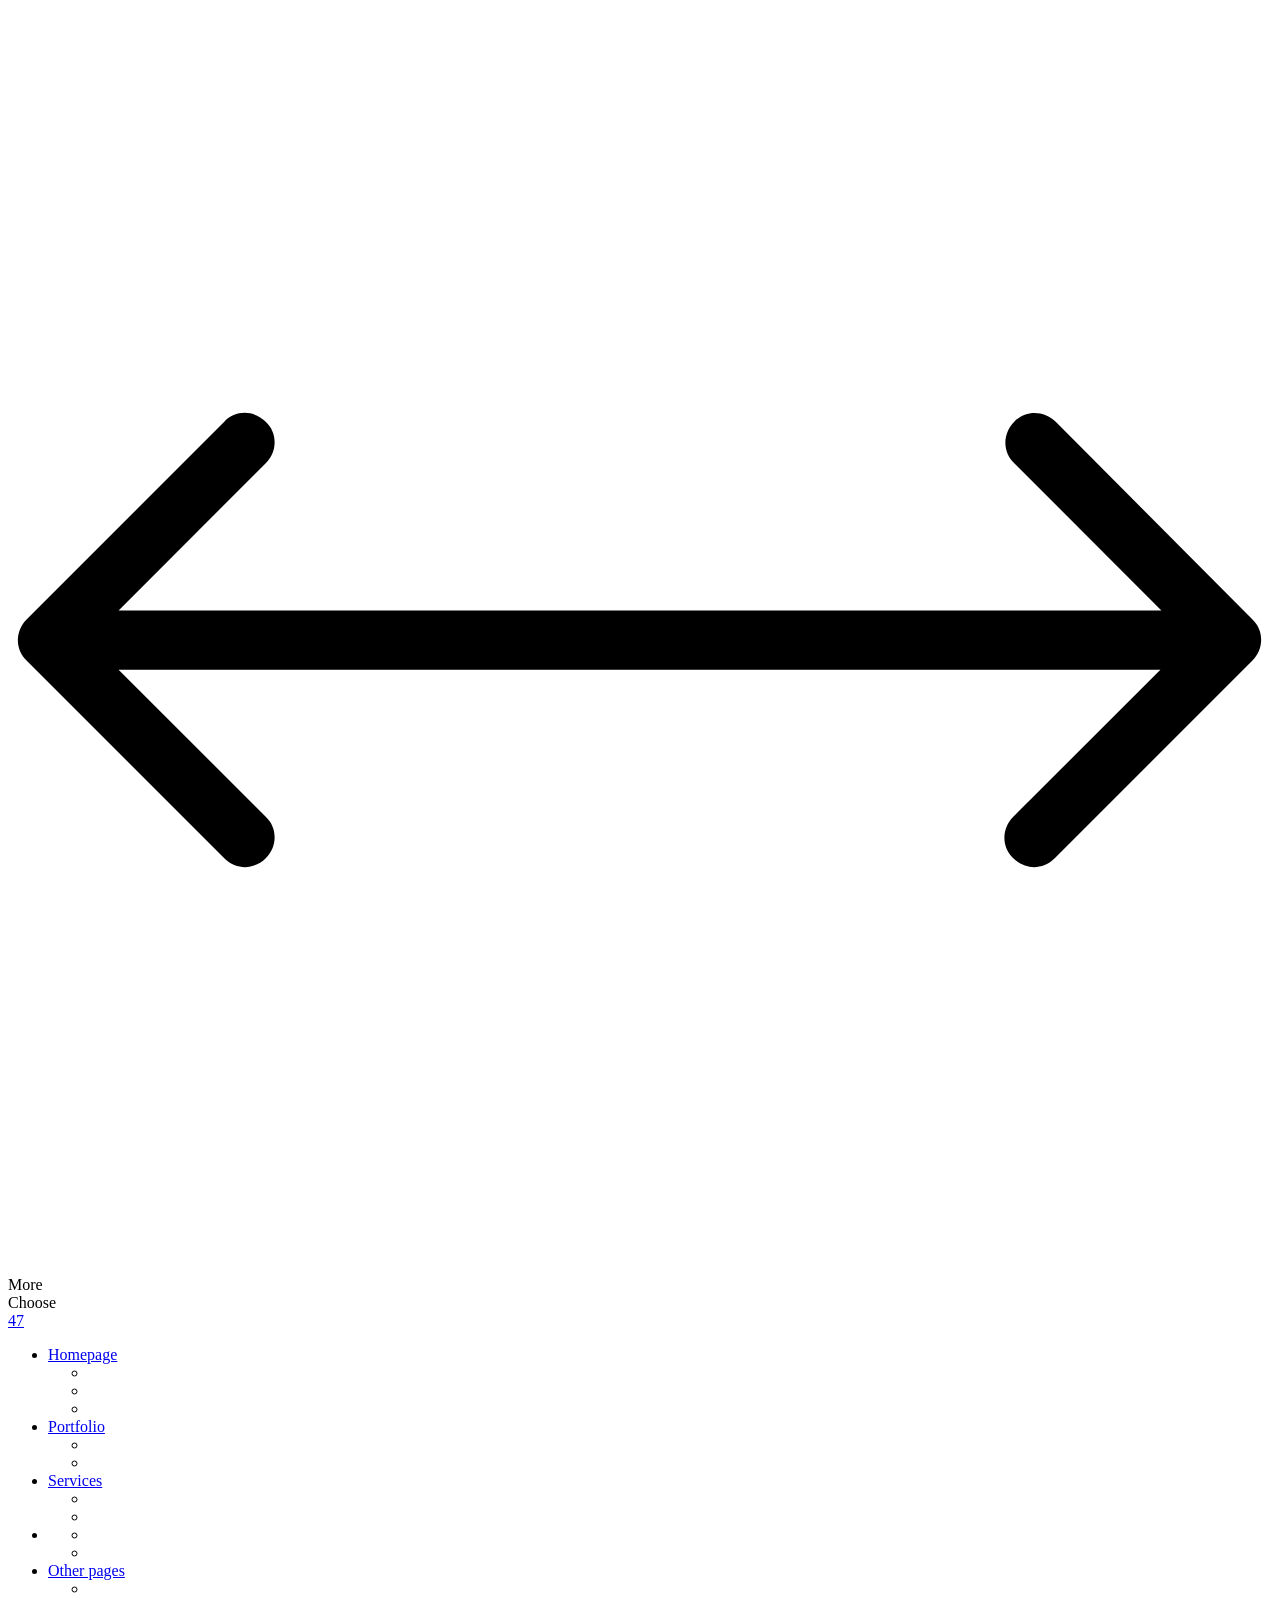
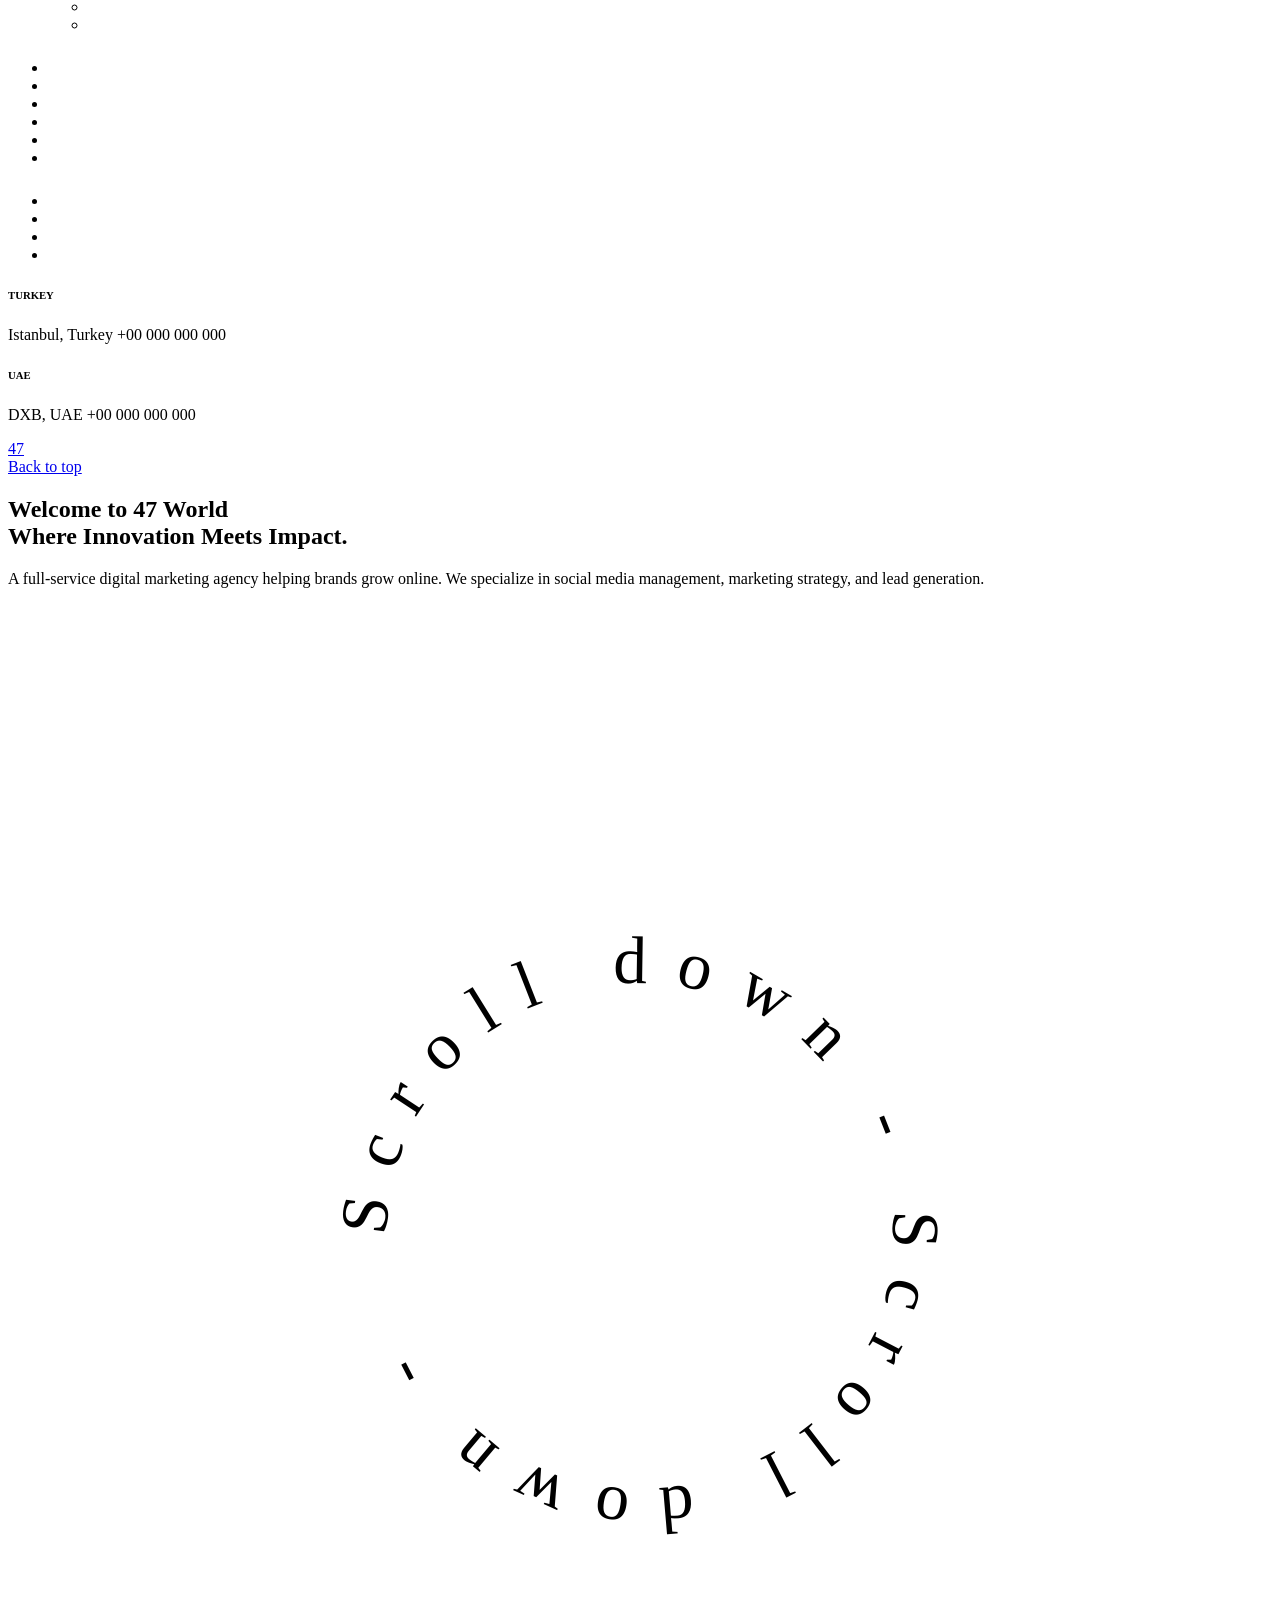
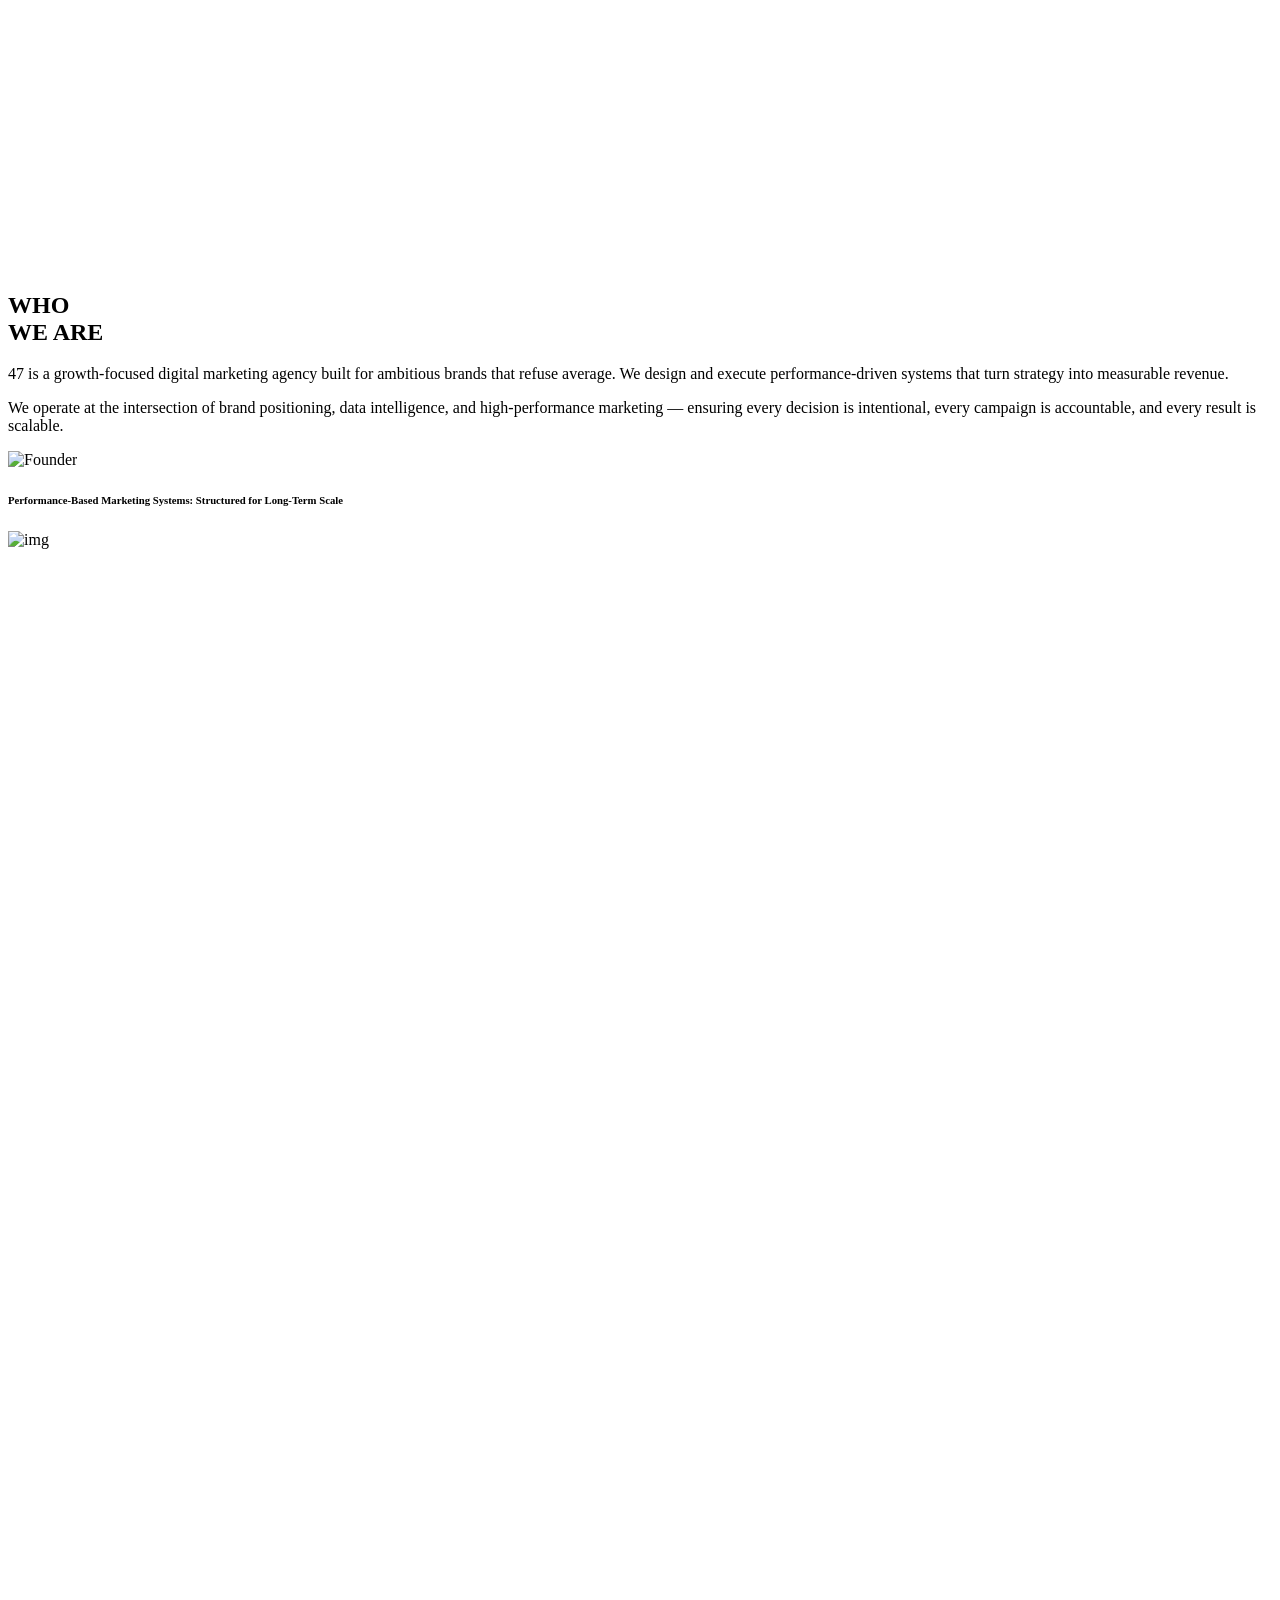
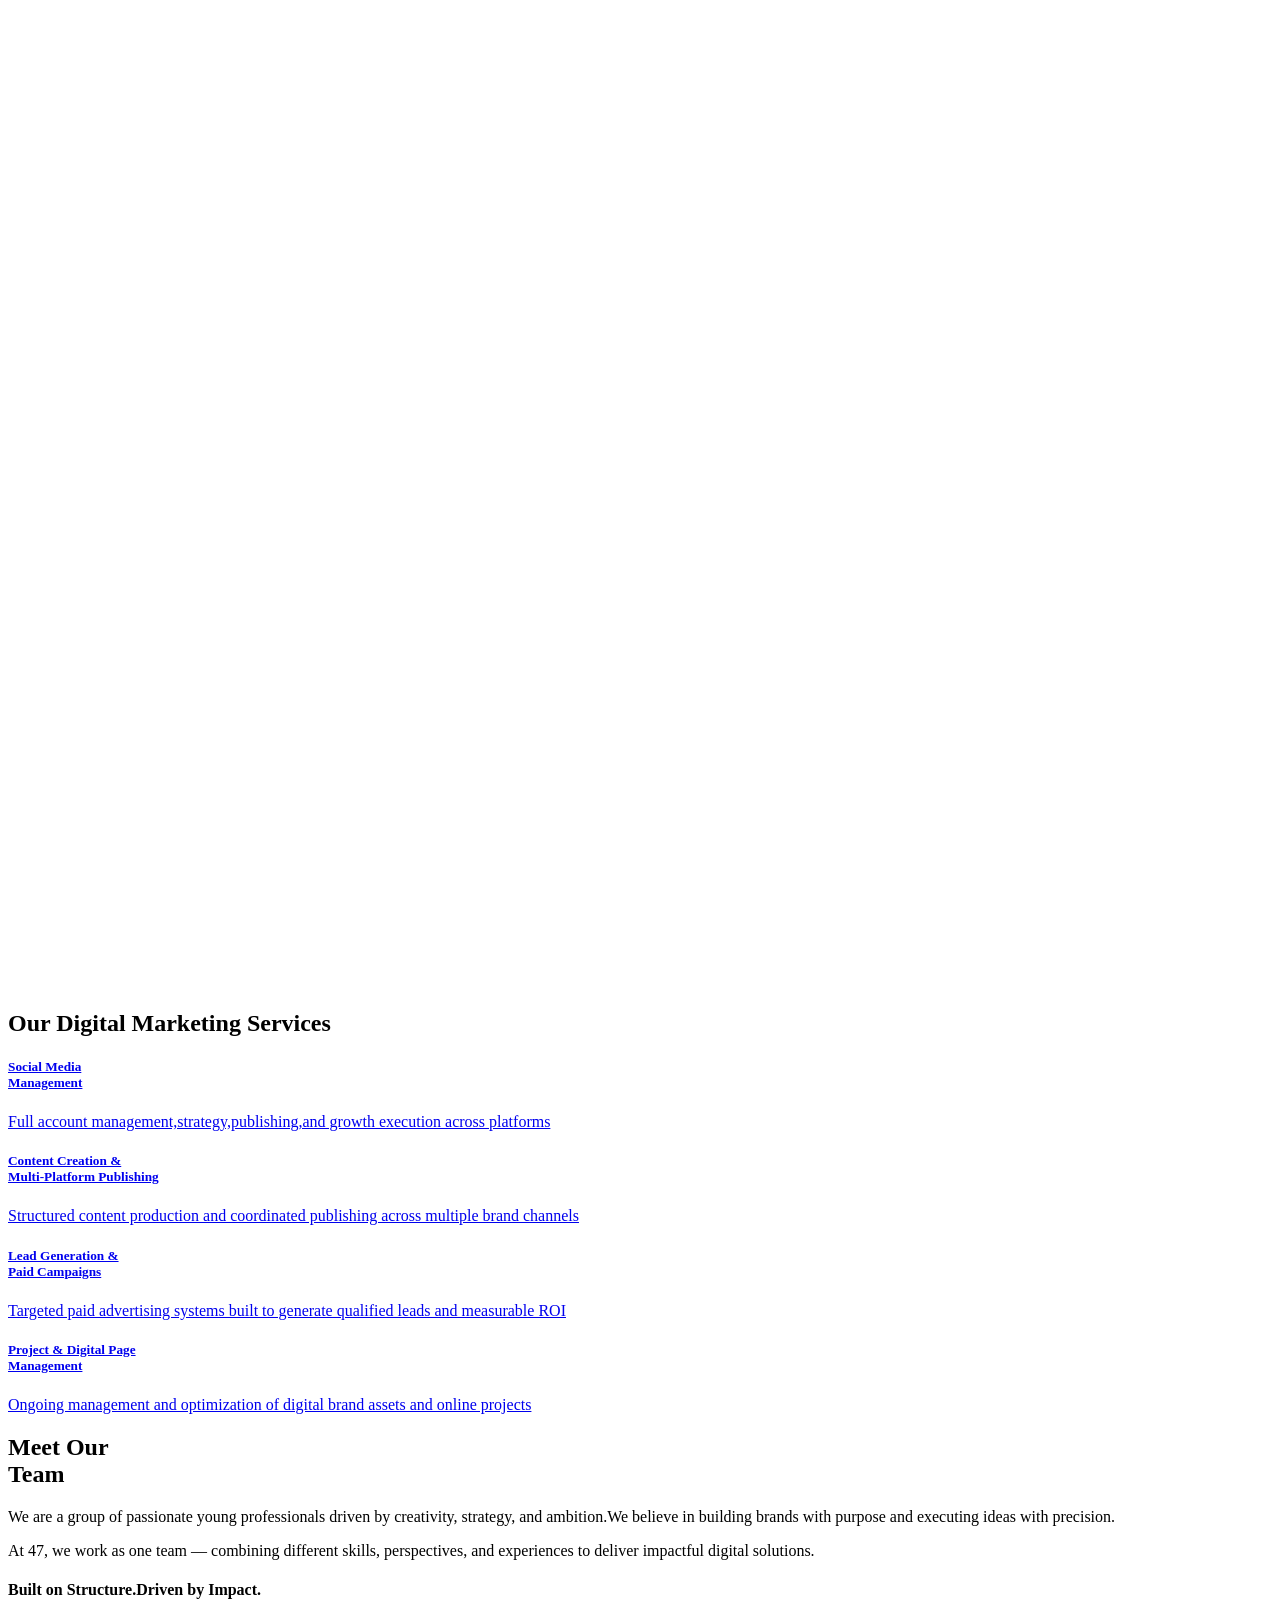
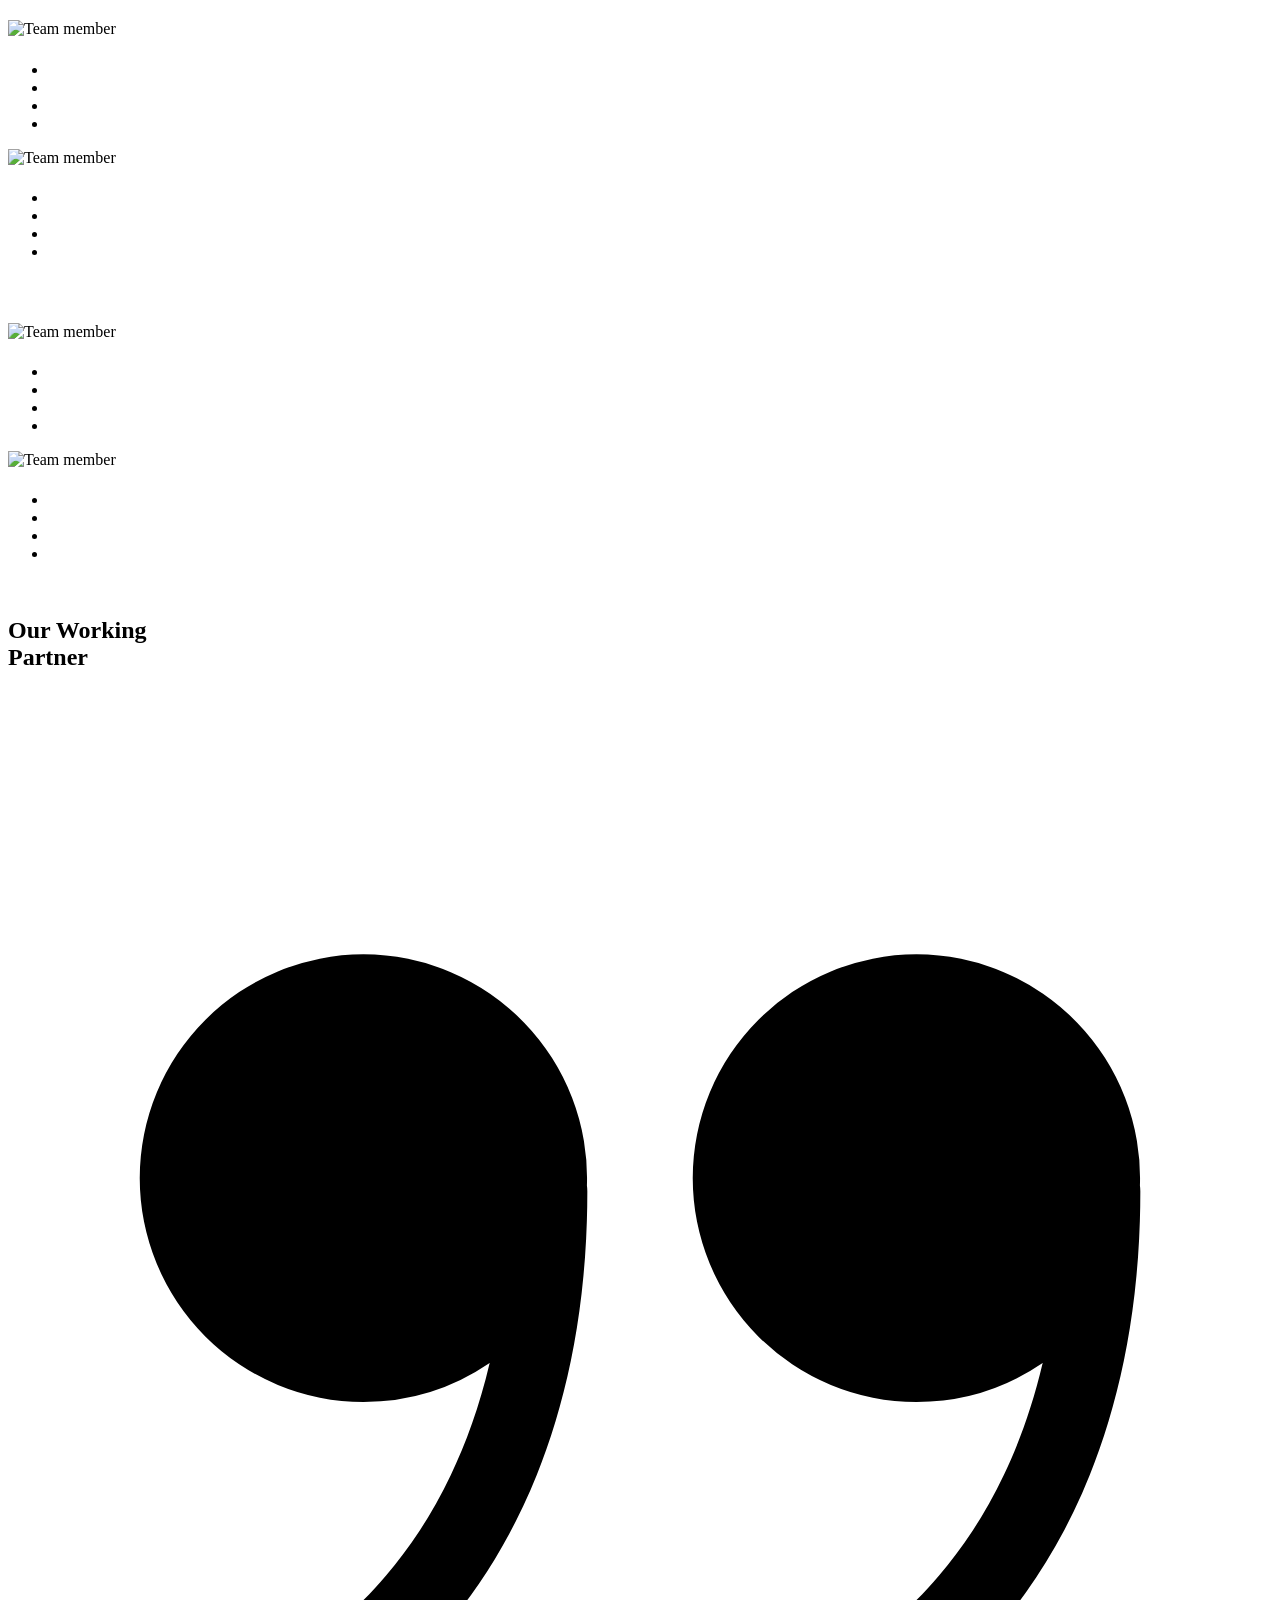
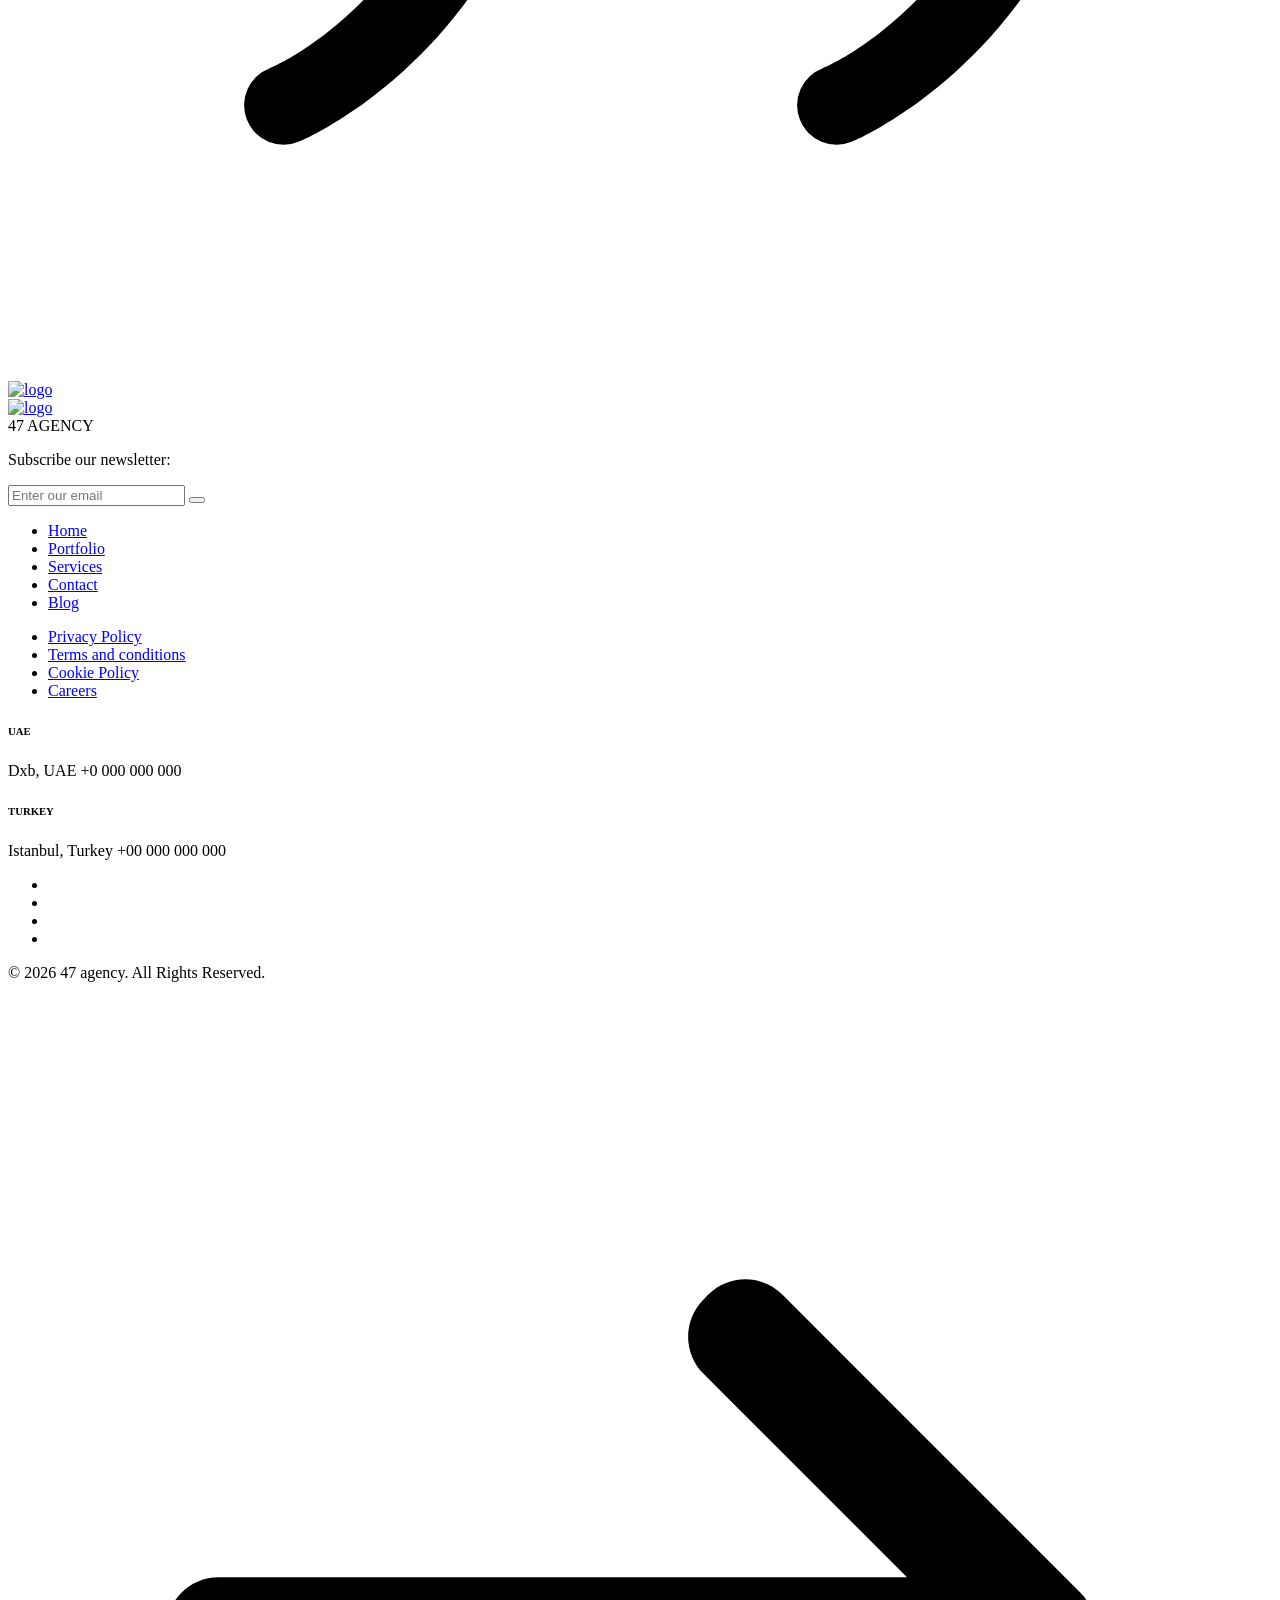
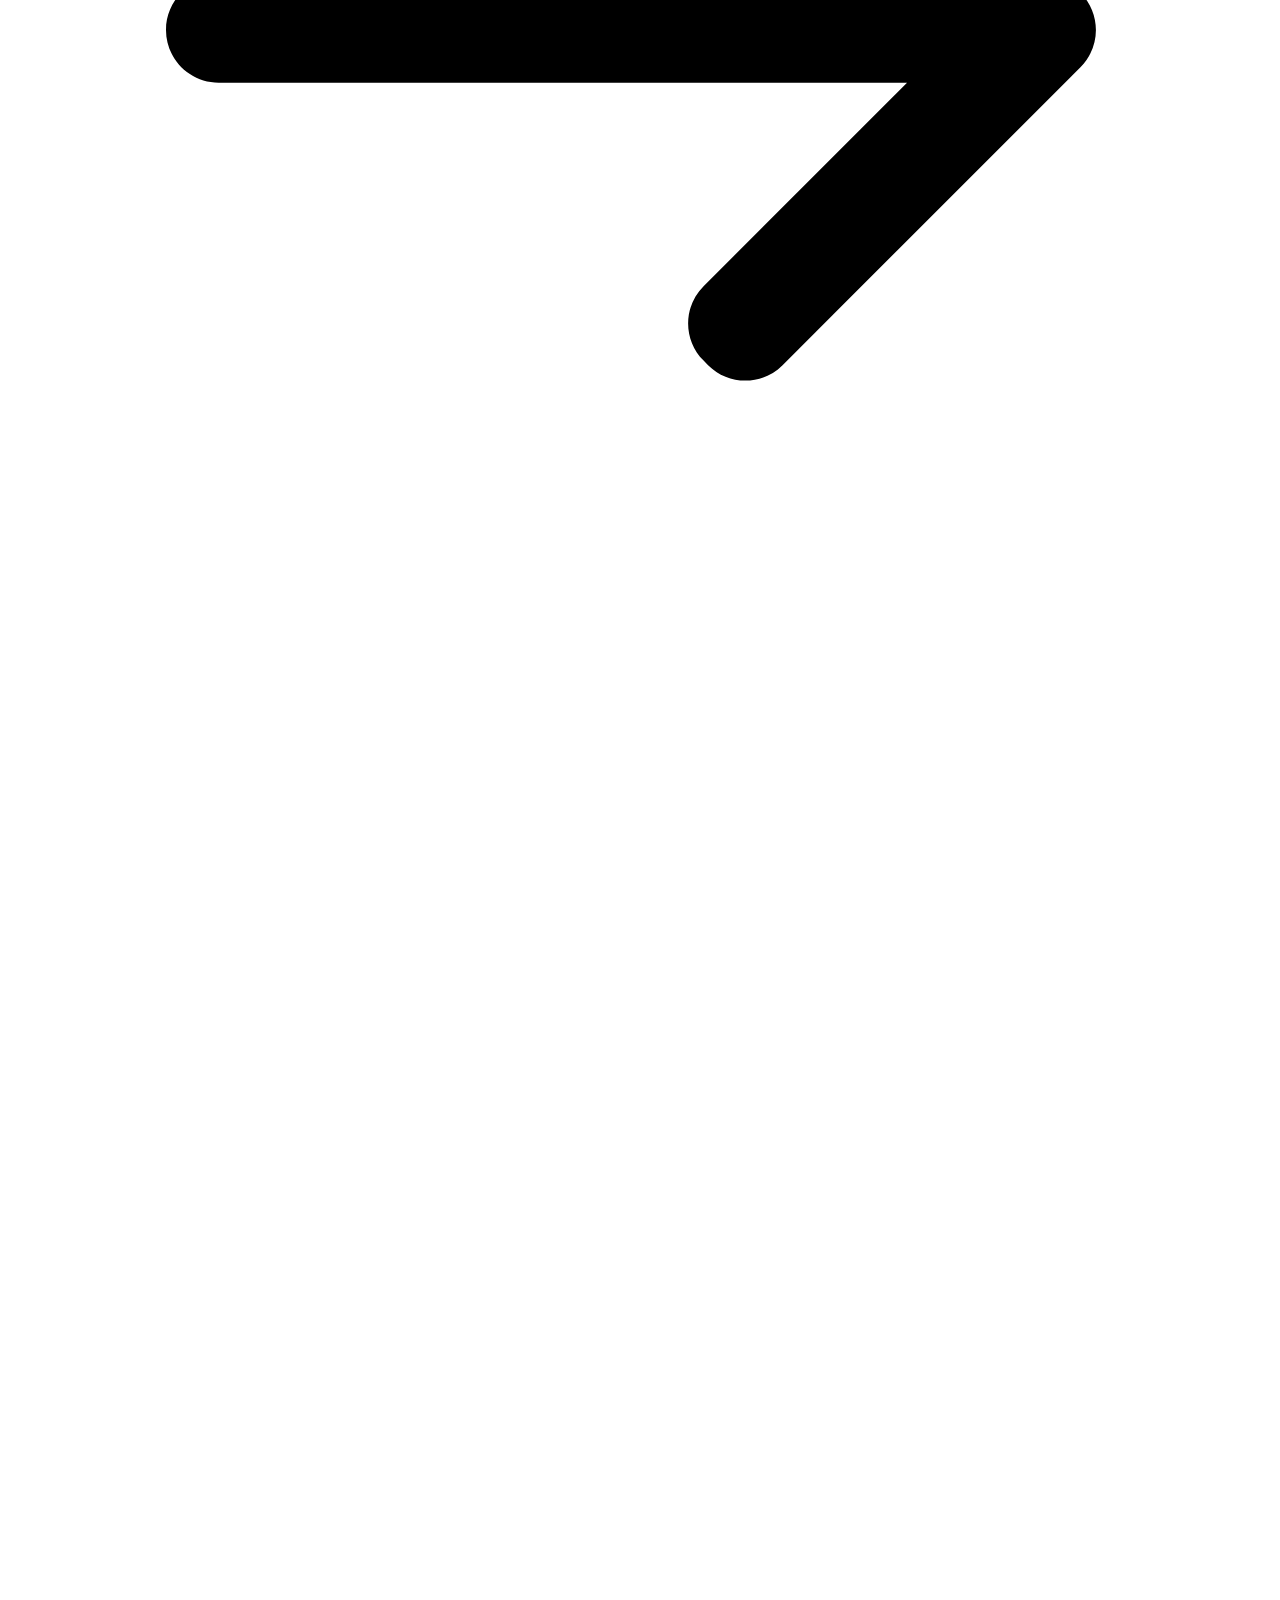
==== index.html @ 51607d0a "index.html" ====
<!DOCTYPE html>
<html lang="zxx">

<head>

    <meta charset="UTF-8">
    <meta name="viewport" content="width=device-width, initial-scale=1.0">
    <meta http-equiv="X-UA-Compatible" content="ie=edge">

    <!-- bootstrap grid css -->
    <link rel="stylesheet" href="css/plugins/bootstrap-grid.css">
<link rel="stylesheet" href="css/plugins/font-awesome.min.css">
<link rel="stylesheet" href="css/plugins/swiper.min.css">
<link rel="stylesheet" href="css/style.css">
    <!-- page name -->
    <title>47 AGENCY</title>

</head>

<body>

    <!-- wrapper -->
    <div class="mil-wrapper" id="top">

        <!-- cursor -->
        <div class="mil-ball">
            <span class="mil-icon-1">
                <svg viewBox="0 0 128 128">
                    <path d="M106.1,41.9c-1.2-1.2-3.1-1.2-4.2,0c-1.2,1.2-1.2,3.1,0,4.2L116.8,61H11.2l14.9-14.9c1.2-1.2,1.2-3.1,0-4.2	c-1.2-1.2-3.1-1.2-4.2,0l-20,20c-1.2,1.2-1.2,3.1,0,4.2l20,20c0.6,0.6,1.4,0.9,2.1,0.9s1.5-0.3,2.1-0.9c1.2-1.2,1.2-3.1,0-4.2	L11.2,67h105.5l-14.9,14.9c-1.2,1.2-1.2,3.1,0,4.2c0.6,0.6,1.4,0.9,2.1,0.9s1.5-0.3,2.1-0.9l20-20c1.2-1.2,1.2-3.1,0-4.2L106.1,41.9	z" />
                </svg>
            </span>
            <div class="mil-more-text">More</div>
            <div class="mil-choose-text">Сhoose</div>
        </div>
        <!-- cursor end -->

        <!-- preloader end -->

        <!-- scrollbar progress -->
        <div class="mil-progress-track">
            <div class="mil-progress"></div>
        </div>
        <!-- scrollbar progress end -->

        <!-- menu -->
        <div class="mil-menu-frame">
            <!-- frame clone -->
            <div class="mil-frame-top">
                <a href="home-1.html" class="mil-logo">47</a>
                <div class="mil-menu-btn">
                    <span></span>
                </div>
            </div>
            <!-- frame clone end -->
            <div class="container">
                <div class="mil-menu-content">
                    <div class="row">
                        <div class="col-xl-5">

                            <nav class="mil-main-menu" id="swupMenu">
                                <ul>
                                    <li class="mil-has-children mil-active">
                                        <a href="#.">Homepage</a>
                                        <ul>
                                            <li><a href="#"></a></li>
                                            <li><a href="#"></a></li>
                                            <li><a href="#"></a></li>
                                        </ul>
                                    </li>
                                    <li class="mil-has-children">
                                        <a href="#.">Portfolio</a>
                                        <ul>
                                            <li><a href="#"></a></li>
                                            <li><a href="#"></a></li>
                                        </ul>
                                    </li>
                                    <li class="mil-has-children">
                                        <a href="#.">Services</a>
                                        <ul>
                                            <li><a href="service.html"></a></li>
                                            <li><a href="service.html"></a></li>
                                        </ul>
                                    </li>
                                    <li class="mil-has-children">
                                        <a href="#."></a>
                                        <ul>
                                            <li><a href="#"></a></li>
                                            <li><a href="#"></a></li>
                                        </ul>
                                    </li>
                                    <li class="mil-has-children">
                                        <a href="#.">Other pages</a>
                                        <ul>
                                            <li><a href="#"></a></li>
                                            <li><a href="#"></a></li>
                                            <li><a href="#"></a></li>
                                        </ul>
                                    </li>
                                </ul>
                            </nav>

                        </div>
                        <div class="col-xl-7">

                            <div class="mil-menu-right-frame">
                                <div class="mil-animation-in">
                                    <div class="mil-animation-frame">
                                        <div class="mil-animation mil-position-1 mil-scale" data-value-1="2" data-value-2="2"></div>
                                    </div>
                                </div>
                                <div class="mil-menu-right">
                                    <div class="row">
                                        <div class="col-lg-8 mil-mb-60">

                                            <h6 class="mil-muted mil-mb-30"></h6>

                                            <ul class="mil-menu-list">
                                                <li><a href="#" class="mil-light-soft"></a></li>
                                                <li><a href="#" class="mil-light-soft"></a></li>
                                                <li><a href="#" class="mil-light-soft"></a></li>
                                                <li><a href="#" class="mil-light-soft"></a></li>
                                                <li><a href="#" class="mil-light-soft"></a></li>
                                                <li><a href="#" class="mil-light-soft"></a></li>
                                            </ul>

                                        </div>
                                        <div class="col-lg-4 mil-mb-60">

                                            <h6 class="mil-muted mil-mb-30"></h6>

                                            <ul class="mil-menu-list">
                                                <li><a href="#." class="mil-light-soft"></a></li>
                                                <li><a href="#." class="mil-light-soft"></a></li>
                                                <li><a href="#." class="mil-light-soft"></a></li>
                                                <li><a href="#." class="mil-light-soft"></a></li>
                                            </ul>

                                        </div>
                                    </div>
                                    <div class="mil-divider mil-mb-60"></div>
                                    <div class="row justify-content-between">

                                        <div class="col-lg-4 mil-mb-60">

                                            <h6 class="mil-muted mil-mb-30">TURKEY</h6>

                                            <p class="mil-light-soft mil-up">Istanbul, Turkey <span class="mil-no-wrap">+00 000 000 000</span></p>

                                        </div>
                                        <div class="col-lg-4 mil-mb-60">

                                            <h6 class="mil-muted mil-mb-30">UAE</h6>

                                            <p class="mil-light-soft">DXB, UAE <span class="mil-no-wrap">+00 000 000 000</span></p>

                                        </div>
                                    </div>
                                </div>
                            </div>

                        </div>
                    </div>
                </div>
            </div>
        </div>
        <!-- menu -->
        
        <!-- curtain -->
        <div class="mil-curtain"></div>
        <!-- curtain end -->

        <!-- frame -->
    
        <div class="mil-frame">
            <div class="mil-frame-top">
                <a href="home-1.html" class="mil-logo">47</a>
                <div class="mil-menu-btn">
                    <span></span>
                </div>
            </div>
            <div class="mil-frame-bottom">
                <div class="mil-current-page"></div>
                <div class="mil-back-to-top">
                    <a href="#top" class="mil-link mil-dark mil-arrow-place">
                        <span>Back to top</span>
                    </a>
                </div>
            </div>
        </div>
        <!-- frame end -->
        <!-- content -->
        <div class="mil-content">
            <div id="swupMain" class="mil-main-transition">

                <!-- banner -->
                <section class="mil-banner mil-dark-bg">
                    <div class="mi-invert-fix">
                        <div class="mil-animation-frame">
                            <div class="mil-animation mil-position-1 mil-scale" data-value-1="7" data-value-2="1.6"></div>
                            <div class="mil-animation mil-position-2 mil-scale" data-value-1="4" data-value-2="1"></div>
                            <div class="mil-animation mil-position-3 mil-scale" data-value-1="1.2" data-value-2=".1"></div>
                        </div>

                        <div class="mil-gradient"></div>

                        <div class="container">
                            <div class="mil-banner-content mil-up">

                                <h1 class="mil-muted mil-mb-60">Welcome to 47 World<span class="mil-thin"></span><br> <span class="mil-thin">Where Innovation Meets Impact.</span> </h1>
                                <div class="row">
                                    <div class="col-md-7 col-lg-5">

                                        <p class="mil-light-soft mil-mb-60">A full-service digital marketing agency helping brands grow online. We specialize in social media management, marketing strategy, and lead generation.</p>

                                    </div>
                                </div>

                                
                                

                                <div class="mil-circle-text">
                                    <svg version="1.1" xmlns="http://www.w3.org/2000/svg" xmlns:xlink="http://www.w3.org/1999/xlink" x="0px" y="0px" viewBox="0 0 300 300" enable-background="new 0 0 300 300" xml:space="preserve" class="mil-ct-svg mil-rotate" data-value="360">
                                        <defs>
                                            <path id="circlePath" d="M 150, 150 m -60, 0 a 60,60 0 0,1 120,0 a 60,60 0 0,1 -120,0 " />
                                        </defs>
                                        <circle cx="150" cy="100" r="75" fill="none" />
                                        <g>
                                            <use xlink:href="#circlePath" fill="none" />
                                            <text style="letter-spacing: 6.5px">
                                                <!-- circle text -->
                                                <textPath xlink:href="#circlePath">Scroll down - Scroll down - </textPath>
                                            </text>
                                        </g>
                                    </svg>
                                    <a href="#about" class="mil-button mil-arrow-place mil-icon-button mil-arrow-down"></a>
                                </div>

                            </div>
                        </div>
                    </div>
                </section>
                <!-- banner end -->
                <!-- about -->
                <section id="about">
                    <div class="container mil-p-120-30">
                        <div class="row justify-content-between align-items-center">
                            <div class="col-lg-6 col-xl-5">

                                <div class="mil-mb-90">
                                    <h2 class="mil-up mil-mb-60">WHO <br>WE <span class="mil-thin">ARE</span></h2>
                                    <p class="mil-up mil-mb-30">47 is a growth-focused digital marketing agency built for ambitious brands that refuse average.
                                We design and execute performance-driven systems that turn strategy into measurable revenue.</p>

                                    <p class="mil-up mil-mb-60">We operate at the intersection of brand positioning, data intelligence, and high-performance marketing — ensuring every decision is intentional, every campaign is accountable, and every result is scalable.</p>

                                    <div class="mil-about-quote">
                                        <div class="mil-avatar mil-up">
                                            <img src="img/faces/CEO.png" alt="Founder">
                                        </div>
                                        <h6 class="mil-quote mil-up">Performance-Based <span class="mil-thin">Marketing Systems:</span> Structured for <span class="mil-thin"> Long-Term Scale</span></h6>
                                    </div>
                                </div>

                            </div>
                            <div class="col-lg-5">

                                <div class="mil-about-photo mil-mb-90">
                                    <div class="mil-lines-place"></div>
                                    <div class="mil-up mil-img-frame" style="padding-bottom: 160%;">
                                        <img src="img/photo/1.jpg" alt="img" class="mil-scale" data-value-1="1" data-value-2="1.2">
                                    </div>
                                </div>

                            </div>
                        </div>
                    </div>
                </section>
                <!-- about end -->

                <!-- services -->
                <section class="mil-dark-bg">
                    <div class="mi-invert-fix">
                        <div class="mil-animation-frame">
                            <div class="mil-animation mil-position-1 mil-scale" data-value-1="2.4" data-value-2="1.4" style="top: 300px; right: -100px"></div>
                            <div class="mil-animation mil-position-2 mil-scale" data-value-1="2" data-value-2="1" style="left: 150px"></div>
                        </div>
                        <div class="container mil-p-120-0">

                            <div class="mil-mb-120">
                                <div class="row">
                                    <div class="col-lg-10">

                                        <span class="mil-suptitle mil-light-soft mil-suptitle-right mil-up"><br></span>

                                    </div>
                                </div>

                                <div class="mil-complex-text justify-content-center mil-up mil-mb-15">

                                    <h2 class="mil-h1 mil-muted mil-center">Our Digital  <span class="mil-thin">Marketing Services</span></h2>

                                </div>
                                <div class="mil-complex-text justify-content-center mil-up">

                                    <h2 class="mil-h1 mil-muted mil-center"> <span class="mil-thin"></span></h2>

                                </div>
                            </div>

                            <div class="row mil-services-grid m-0">
                                <div class="col-md-6 col-lg-3 mil-services-grid-item p-0">

                                    <a href="service.html" class="mil-service-card-sm mil-up">
                                        <h5 class="mil-muted mil-mb-30">Social Media <br>Management</h5>
                                        <p class="mil-light-soft mil-mb-30">Full account management,strategy,publishing,and growth execution across platforms</p>
                                        <div class="mil-button mil-icon-button-sm mil-arrow-place"></div>
                                    </a>

                                </div>
                                <div class="col-md-6 col-lg-3 mil-services-grid-item p-0">

                                    <a href="service.html" class="mil-service-card-sm mil-up">
                                        <h5 class="mil-muted mil-mb-30">Content Creation &  <br>Multi-Platform Publishing</h5>
                                        <p class="mil-light-soft mil-mb-30">Structured content production and coordinated publishing across multiple brand channels</p>
                                        <div class="mil-button mil-icon-button-sm mil-arrow-place"></div>
                                    </a>

                                </div>
                                <div class="col-md-6 col-lg-3 mil-services-grid-item p-0">

                                    <a href="service.html" class="mil-service-card-sm mil-up">
                                        <h5 class="mil-muted mil-mb-30">Lead Generation &  <br>Paid Campaigns</h5>
                                        <p class="mil-light-soft mil-mb-30">Targeted paid advertising systems built to generate qualified leads and measurable ROI</p>
                                        <div class="mil-button mil-icon-button-sm mil-arrow-place"></div>
                                    </a>

                                </div>
                                <div class="col-md-6 col-lg-3 mil-services-grid-item p-0">

                                    <a href="service.html" class="mil-service-card-sm mil-up">
                                        <h5 class="mil-muted mil-mb-30">Project & Digital Page  <br>Management</h5>
                                        <p class="mil-light-soft mil-mb-30">Ongoing management and optimization of digital brand assets and online projects</p>
                                        <div class="mil-button mil-icon-button-sm mil-arrow-place"></div>
                                    </a>

                                </div>
                            </div>
                        </div>
                    </div>
                </section>
                <!-- services end -->
                                </div>

                            </div>
                        </div>
                    </div>
                </section>
                <!-- services end -->
                            </div>
                        </div>
                    </div>
                </section>
                <!-- services end -->

                <!-- team -->
                <section>
                    <div class="container mil-p-120-30">
                        <div class="row justify-content-between align-items-center">
                            <div class="col-lg-5 col-xl-4">

                                <div class="mil-mb-90">
                                    <h2 class="mil-up mil-mb-60">Meet Our<br> Team </h2>
                                    <p class="mil-up mil-mb-30">We are a group of passionate young professionals driven by creativity, strategy, and ambition.We believe in building brands with purpose and executing ideas with precision.</p>

                                    <p class="mil-up mil-mb-60">At 47, we work as one team — combining different skills, perspectives, and experiences to deliver impactful digital solutions.</p>


                                    <h4 class="mil-up">Built on Structure.<span class="mil-thin">Driven by Impact.</span><br><span class="mil-thin"></span></h4>
                                </div>

                            </div>
                            <div class="col-lg-6">

                                <div class="mil-team-list">
                                    <div class="mil-lines-place"></div>

                                    <div class="row mil-mb-60">
                                        <div class="col-sm-6">

                                            <div class="mil-team-card mil-up mil-mb-30">
                                                <img src="img/faces/1.png" alt="Team member">
                                                <div class="mil-description">
                                                    <div class="mil-secrc-text">
                                                        <h5 class="mil-muted mil-mb-5"><a href="#"></a></h5>
                                                        <p class="mil-link mil-light-soft mil-mb-10"></p>
                                                        <ul class="mil-social-icons mil-center">
                                                            <li><a href="#." target="_blank" class="social-icon"> <i class="fab fa-linkedin"></i></a></li>
                                                            <li><a href="#." target="_blank" class="social-icon"> <i class="fab fa-instagram"></i></a></li>
                                                            <li><a href="#." target="_blank" class="social-icon"> <i class="fab fa-twitter"></i></a></li>
                                                            <li><a href="#." target="_blank" class="social-icon"> <i class="fab fa-github"></i></a></li>
                                                        </ul>
                                                    </div>
                                                </div>
                                            </div>

                                            <div class="mil-team-card mil-up mil-mb-30">
                                                <img src="img/faces/3.jpg" alt="Team member">
                                                <div class="mil-description">
                                                    <div class="mil-secrc-text">
                                                        <h5 class="mil-muted mil-mb-5"><a href="#"></a></h5>
                                                        <p class="mil-link mil-light-soft mil-mb-10"></p>
                                                        <ul class="mil-social-icons mil-center">
                                                            <li><a href="#." target="_blank" class="social-icon"> <i class="fab fa-linkedin"></i></a></li>
                                                            <li><a href="#." target="_blank" class="social-icon"> <i class="fab fa-instagram"></i></a></li>
                                                            <li><a href="#." target="_blank" class="social-icon"> <i class="fab fa-twitter"></i></a></li>
                                                            <li><a href="#." target="_blank" class="social-icon"> <i class="fab fa-github"></i></a></li>
                                                        </ul>
                                                    </div>
                                                </div>
                                            </div>

                                        </div>
                                        <div class="col-sm-6">

                                            <p class="mil-mobile-hidden mil-text-sm mil-mb-30" style="height: 30px;"><span class="mil-accent"></span> </p>

                                            <div class="mil-team-card mil-up mil-mb-30">
                                                <img src="img/faces/2.jpg" alt="Team member">
                                                <div class="mil-description">
                                                    <div class="mil-secrc-text">
                                                        <h5 class="mil-muted mil-mb-5"><a href="#"></a></h5>
                                                        <p class="mil-link mil-light-soft mil-mb-10"></p>
                                                        <ul class="mil-social-icons mil-center">
                                                            <li><a href="https://www.linkedin.com/company/47agency/about/?viewAsMember=true" target="_blank" class="social-icon"> <i class="fab fa-linkedin"></i></a></li>
                                                            <li><a href="https://www.instagram.com/the47agency/" target="_blank" class="social-icon"> <i class="fab fa-instagram"></i></a></li>
                                                            <li><a href="https://x.com/agency_47" target="_blank" class="social-icon"> <i class="fab fa-twitter"></i></a></li>
                                                            <li><a href="the47agency@outlook.com" target="_blank" class="social-icon"> <i class="fab fa-github"></i></a></li>
                                                        </ul>
                                                    </div>
                                                </div>
                                            </div>

                                            <div class="mil-team-card mil-up mil-mb-30">
                                                <img src="img/faces/4.jpg" alt="Team member">
                                                <div class="mil-description">
                                                    <div class="mil-secrc-text">
                                                        <h5 class="mil-muted mil-mb-5"><a href="#"></a></h5>
                                                        <p class="mil-link mil-light-soft mil-mb-10"></p>
                                                        <ul class="mil-social-icons mil-center">
                                                            <li><a href="#." target="_blank" class="social-icon"> <i class="fab fa-linkedin"></i></a></li>
                                                            <li><a href="#." target="_blank" class="social-icon"> <i class="fab fa-instagram"></i></a></li>
                                                            <li><a href="#." target="_blank" class="social-icon"> <i class="fab fa-twitter"></i></a></li>
                                                            <li><a href="#." target="_blank" class="social-icon"> <i class="fab fa-github"></i></a></li>
                                                        </ul>
                                                    </div>
                                                </div>
                                            </div>

                                        </div>
                                    </div>

                                </div>

                            </div>
                        </div>
                    </div>
                </section>
                <!-- team end -->
                <!-- reviews -->
                <section class="mil-soft-bg">
                    <div class="container mil-p-120-120">

                        <div class="row">
                            <div class="col-lg-10">

                                <span class="mil-suptitle mil-suptitle-right mil-suptitle-dark mil-up"> <br></span>

                            </div>
                        </div>

                        <h2 class="mil-center mil-up mil-mb-60">Our <span class="mil-thin">Working</span> <br>Partner  <span class="mil-thin"></span></h2>
                        <div class="mil-revi-pagination mil-up mil-mb-60"></div>


                        <div class="row mil-relative justify-content-center">
                            <div class="col-lg-8">

                                <div class="mil-slider-nav mil-soft mil-reviews-nav mil-up">
                                    <div class="mil-slider-arrow mil-prev mil-revi-prev mil-arrow-place"></div>
                                    <div class="mil-slider-arrow mil-revi-next mil-arrow-place"></div>
                                </div>

                                <svg xmlns="http://www.w3.org/2000/svg" viewBox="0 0 48 48" class="mil-quote-icon mil-up">
                                    <path d="M 13.5 10 A 8.5 8.5 0 0 0 13.5 27 A 8.5 8.5 0 0 0 18.291016 25.519531 C 17.422273 29.222843 15.877848 31.803343 14.357422 33.589844 C 12.068414 36.279429 9.9433594 37.107422 9.9433594 37.107422 A 1.50015 1.50015 0 1 0 11.056641 39.892578 C 11.056641 39.892578 13.931586 38.720571 16.642578 35.535156 C 19.35357 32.349741 22 27.072581 22 19 A 1.50015 1.50015 0 0 0 21.984375 18.78125 A 8.5 8.5 0 0 0 13.5 10 z M 34.5 10 A 8.5 8.5 0 0 0 34.5 27 A 8.5 8.5 0 0 0 39.291016 25.519531 C 38.422273 29.222843 36.877848 31.803343 35.357422 33.589844 C 33.068414 36.279429 30.943359 37.107422 30.943359 37.107422 A 1.50015 1.50015 0 1 0 32.056641 39.892578 C 32.056641 39.892578 34.931586 38.720571 37.642578 35.535156 C 40.35357 32.349741 43 27.072581 43 19 A 1.50015 1.50015 0 0 0 42.984375 18.78125 A 8.5 8.5 0 0 0 34.5 10 z" fill="#000000" />
                                </svg>

                                <div class="swiper-container mil-reviews-slider">
                                    <div class="swiper-wrapper">
                                        <div class="swiper-slide">
                                            <div class="mil-review-frame mil-center" data-swiper-parallax="-200" data-swiper-parallax-opacity="0">
                                                <h5 class="mil-up mil-mb-10"></h5>
                                                <p class="mil-mb-5 mil-upper mil-up mil-mb-30"></p>
                                                <p class="mil-text-xl mil-up"></p>
                                            </div>
                                        </div>
                                        <div class="swiper-slide">
                                            <div class="mil-review-frame mil-center" data-swiper-parallax="-200" data-swiper-parallax-opacity="0">
                                                <h5 class="mil-up mil-mb-10"></h5>
                                                <p class="mil-mb-5 mil-upper mil-up mil-mb-30"></p>
                                                <p class="mil-text-xl mil-up"> </p>
                                            </div>
                                        </div>
                                        <div class="swiper-slide">
                                            <div class="mil-review-frame mil-center" data-swiper-parallax="-200" data-swiper-parallax-opacity="0">
                                                <h5 class="mil-up mil-mb-10"></h5>
                                                <p class="mil-mb-5 mil-upper mil-up mil-mb-30"></p>
                                                <p class="mil-text-xl mil-up"></p>
                                            </div>
                                        </div>
                                        <div class="swiper-slide">
                                            <div class="mil-review-frame mil-center" data-swiper-parallax="-200" data-swiper-parallax-opacity="0">
                                                <h5 class="mil-up mil-mb-10"></h5>
                                                <p class="mil-mb-5 mil-upper mil-up mil-mb-30"></p>
                                                <p class="mil-text-xl mil-up"></p>
                                            </div>
                                        </div>
                                        <div class="swiper-slide">
                                            <div class="mil-review-frame mil-center" data-swiper-parallax="-200" data-swiper-parallax-opacity="0">
                                                <h5 class="mil-up mil-mb-10"></h5>
                                                <p class="mil-mb-5 mil-upper mil-up mil-mb-30"></p>
                                                <p class="mil-text-xl mil-up"></p>
                                            </div>
                                        </div>
                                        <div class="swiper-slide">
                                            <div class="mil-review-frame mil-center" data-swiper-parallax="-200" data-swiper-parallax-opacity="0">
                                                <h5 class="mil-up mil-mb-10"></h5>
                                                <p class="mil-mb-5 mil-upper mil-up mil-mb-30"> </p>
                                                <p class="mil-text-xl mil-up"> </p>
                                            </div>
                                        </div>
                                        <div class="swiper-slide">
                                            <div class="mil-review-frame mil-center" data-swiper-parallax="-200" data-swiper-parallax-opacity="0">
                                                <h5 class="mil-up mil-mb-10"></h5>
                                                <p class="mil-mb-5 mil-upper mil-up mil-mb-30" ></p>
                                                <p class="mil-text-xl mil-up"></p>
                                            </div>
                                        </div>
                                    </div>
                                </div>

                            </div>
                        </div>

                    </div>
                </section>
                <!-- reviews end -->

                <!-- partners -->
                <div class="mil-soft-bg">
                    <div class="container mil-p-0-120">

                        <div class="swiper-container mil-infinite-show mil-up">
                            <div class="swiper-wrapper">
                                <div class="swiper-slide">
                                    <a href="#." class="mil-partner-frame" style="width: 60px;"><img src="img/partners/1.svg" alt="logo"></a>
                                </div>
                                <div class="swiper-slide">
                                    
                                </div>
                                <div class="swiper-slide">
                                    <a href="#." class="mil-partner-frame" style="width: 60px;"><img src="img/partners/1.svg" alt="logo"></a>
                                </div>
                                <div class="swiper-slide">
                                    
                                </div>
                            </div>
                        </div>

                    </div>
                </div>
                <!-- footer -->
                <footer class="mil-dark-bg">
                    <div class="mi-invert-fix">
                        <div class="container mil-p-120-60">
                            <div class="row justify-content-between">
                                <div class="col-md-4 col-lg-4 mil-mb-60">

                                    <div class="mil-muted mil-logo mil-up mil-mb-30">47 AGENCY </div>

                                    <p class="mil-light-soft mil-up mil-mb-30">Subscribe our newsletter:</p>

                                    <form class="mil-subscribe-form mil-up">
                                        <input type="text" placeholder="Enter our email">
                                        <button type="submit" class="mil-button mil-icon-button-sm mil-arrow-place"></button>
                                    </form>

                                </div>
                                <div class="col-md-7 col-lg-6">
                                    <div class="row justify-content-end">
                                        <div class="col-md-6 col-lg-7">

                                            <nav class="mil-footer-menu mil-mb-60">
                                                <ul>
                                                    <li class="mil-up mil-active">
                                                        <a href="#">Home</a>
                                                    </li>
                                                    <li class="mil-up">
                                                        <a href="#">Portfolio</a>
                                                    </li>
                                                    <li class="mil-up">
                                                        <a href="services.html">Services</a>
                                                    </li>
                                                    <li class="mil-up">
                                                        <a href="#">Contact</a>
                                                    </li>
                                                    <li class="mil-up">
                                                        <a href="#">Blog</a>
                                                    </li>
                                                </ul>
                                            </nav>

                                        </div>
                                        <div class="col-md-6 col-lg-5">

                                            <ul class="mil-menu-list mil-up mil-mb-60">
                                                <li><a href="#." class="mil-light-soft">Privacy Policy</a></li>
                                                <li><a href="#." class="mil-light-soft">Terms and conditions</a></li>
                                                <li><a href="#." class="mil-light-soft">Cookie Policy</a></li>
                                                <li><a href="#." class="mil-light-soft">Careers</a></li>
                                            </ul>

                                        </div>
                                    </div>
                                </div>
                            </div>

                            <div class="row justify-content-between flex-sm-row-reverse">
                                <div class="col-md-7 col-lg-6">

                                    <div class="row justify-content-between">

                                        <div class="col-md-6 col-lg-5 mil-mb-60">

                                            <h6 class="mil-muted mil-up mil-mb-30">UAE </h6>

                                            <p class="mil-light-soft mil-up">Dxb, UAE <span class="mil-no-wrap"> +0 000 000 000</span></p>

                                        </div>
                                        <div class="col-md-6 col-lg-5 mil-mb-60">

                                            <h6 class="mil-muted mil-up mil-mb-30">TURKEY</h6>

                                            <p class="mil-light-soft mil-up">Istanbul, Turkey <span class="mil-no-wrap">+00 000 000 000</span></p>

                                        </div>
                                    </div>

                                </div>
                                <div class="col-md-4 col-lg-6 mil-mb-60">

                                    <div class="mil-vert-between">
                                        <div class="mil-mb-30">
                                            <ul class="mil-social-icons mil-up">
                                                <li><a href="https://www.instagram.com/the47agency" target="_blank" class="social-icon"> <i class="fab fa-instagram"></i></a></li>
                                                <li><a href="https://www.linkedin.com/company/47agency/about/?viewAsMember=true" target="fab fa-linkedin" class="social-icon"> <i class="fab fa-linkedin"></i></a></li>
                                                <li><a href="https://x.com/agency_47" target="_blank" class="social-icon"> <i class="fab fa-twitter"></i></a></li>
                                                <li><a href="#." target="_blank" class="social-icon"> <i class="fas fa-envelope"></i></a></li>
                                            </ul>
                                        </div>
                                        <p class="mil-light-soft mil-up">© 2026 47 agency. All Rights Reserved.</p>
                                    </div>

                                </div>
                            </div>
                        </div>
                    </div>
                </footer>
                <!-- footer end -->
                <!-- hidden elements -->
                <div class="mil-hidden-elements">
                    <div class="mil-dodecahedron">
                        <div class="mil-pentagon">
                            <div></div>
                            <div></div>
                            <div></div>
                            <div></div>
                            <div></div>
                        </div>
                        <div class="mil-pentagon">
                            <div></div>
                            <div></div>
                            <div></div>
                            <div></div>
                            <div></div>
                        </div>
                        <div class="mil-pentagon">
                            <div></div>
                            <div></div>
                            <div></div>
                            <div></div>
                            <div></div>
                        </div>
                        <div class="mil-pentagon">
                            <div></div>
                            <div></div>
                            <div></div>
                            <div></div>
                            <div></div>
                        </div>
                        <div class="mil-pentagon">
                            <div></div>
                            <div></div>
                            <div></div>
                            <div></div>
                            <div></div>
                        </div>
                        <div class="mil-pentagon">
                            <div></div>
                            <div></div>
                            <div></div>
                            <div></div>
                            <div></div>
                        </div>
                        <div class="mil-pentagon">
                            <div></div>
                            <div></div>
                            <div></div>
                            <div></div>
                            <div></div>
                        </div>
                        <div class="mil-pentagon">
                            <div></div>
                            <div></div>
                            <div></div>
                            <div></div>
                            <div></div>
                        </div>
                        <div class="mil-pentagon">
                            <div></div>
                            <div></div>
                            <div></div>
                            <div></div>
                            <div></div>
                        </div>
                        <div class="mil-pentagon">
                            <div></div>
                            <div></div>
                            <div></div>
                            <div></div>
                            <div></div>
                        </div>
                        <div class="mil-pentagon">
                            <div></div>
                            <div></div>
                            <div></div>
                            <div></div>
                            <div></div>
                        </div>
                        <div class="mil-pentagon">
                            <div></div>
                            <div></div>
                            <div></div>
                            <div></div>
                            <div></div>
                        </div>
                    </div>

                    <svg xmlns="http://www.w3.org/2000/svg" viewBox="0 0 24 24" class="mil-arrow">
                        <path d="M 14 5.3417969 C 13.744125 5.3417969 13.487969 5.4412187 13.292969 5.6367188 L 13.207031 5.7226562 C 12.816031 6.1136563 12.816031 6.7467188 13.207031 7.1367188 L 17.070312 11 L 4 11 C 3.448 11 3 11.448 3 12 C 3 12.552 3.448 13 4 13 L 17.070312 13 L 13.207031 16.863281 C 12.816031 17.254281 12.816031 17.887344 13.207031 18.277344 L 13.292969 18.363281 C 13.683969 18.754281 14.317031 18.754281 14.707031 18.363281 L 20.363281 12.707031 C 20.754281 12.316031 20.754281 11.682969 20.363281 11.292969 L 14.707031 5.6367188 C 14.511531 5.4412187 14.255875 5.3417969 14 5.3417969 z" />
                    </svg>

                    <svg width="250" viewBox="0 0 300 1404" fill="none" xmlns="http://www.w3.org/2000/svg" class="mil-lines">
                        <path fill-rule="evenodd" clip-rule="evenodd" d="M1 892L1 941H299V892C299 809.71 232.29 743 150 743C67.7096 743 1 809.71 1 892ZM0 942H300V892C300 809.157 232.843 742 150 742C67.1573 742 0 809.157 0 892L0 942Z" class="mil-move" />
                        <path fill-rule="evenodd" clip-rule="evenodd" d="M299 146V97L1 97V146C1 228.29 67.7096 295 150 295C232.29 295 299 228.29 299 146ZM300 96L0 96V146C0 228.843 67.1573 296 150 296C232.843 296 300 228.843 300 146V96Z" class="mil-move" />
                        <path fill-rule="evenodd" clip-rule="evenodd" d="M299 1H1V1403H299V1ZM0 0V1404H300V0H0Z" />
                        <path fill-rule="evenodd" clip-rule="evenodd" d="M150 -4.37115e-08L150 1404L149 1404L149 0L150 -4.37115e-08Z" />
                        <path fill-rule="evenodd" clip-rule="evenodd" d="M150 1324C232.29 1324 299 1257.29 299 1175C299 1092.71 232.29 1026 150 1026C67.7096 1026 1 1092.71 1 1175C1 1257.29 67.7096 1324 150 1324ZM150 1325C232.843 1325 300 1257.84 300 1175C300 1092.16 232.843 1025 150 1025C67.1573 1025 0 1092.16 0 1175C0 1257.84 67.1573 1325 150 1325Z" class="mil-move" />
                        <path fill-rule="evenodd" clip-rule="evenodd" d="M300 1175H0V1174H300V1175Z" class="mil-move" />
                        <path fill-rule="evenodd" clip-rule="evenodd" d="M150 678C232.29 678 299 611.29 299 529C299 446.71 232.29 380 150 380C67.7096 380 1 446.71 1 529C1 611.29 67.7096 678 150 678ZM150 679C232.843 679 300 611.843 300 529C300 446.157 232.843 379 150 379C67.1573 379 0 446.157 0 529C0 611.843 67.1573 679 150 679Z" class="mil-move" />
                        <path fill-rule="evenodd" clip-rule="evenodd" d="M299 380H1V678H299V380ZM0 379V679H300V379H0Z" class="mil-move" />
                    </svg>         </div>
                <!-- hidden elements end -->

            </div>
        </div>
        <!-- content -->
    </div>
    <!-- wrapper end -->
    <!-- jQuery js -->
    <script src="js/plugins/jquery.min.js"></script>
    <!-- swup js -->
    <script src="js/plugins/swup.min.js"></script>
    <!-- swiper js -->
    <script src="js/plugins/swiper.min.js"></script>
    <!-- fancybox js -->
    <script src="js/plugins/fancybox.min.js"></script>
    <!-- gsap js -->
    <script src="js/plugins/gsap.min.js"></script>
    <!-- scroll smoother -->
    <script src="js/plugins/smooth-scroll.js"></script>
    <!-- scroll trigger js -->
    <script src="js/plugins/ScrollTrigger.min.js"></script>
    <!-- scroll to js -->
    <script src="js/plugins/ScrollTo.min.js"></script>
    <!-- ashley js -->
    <script src="js/main.js"></script>

</body>

</html>
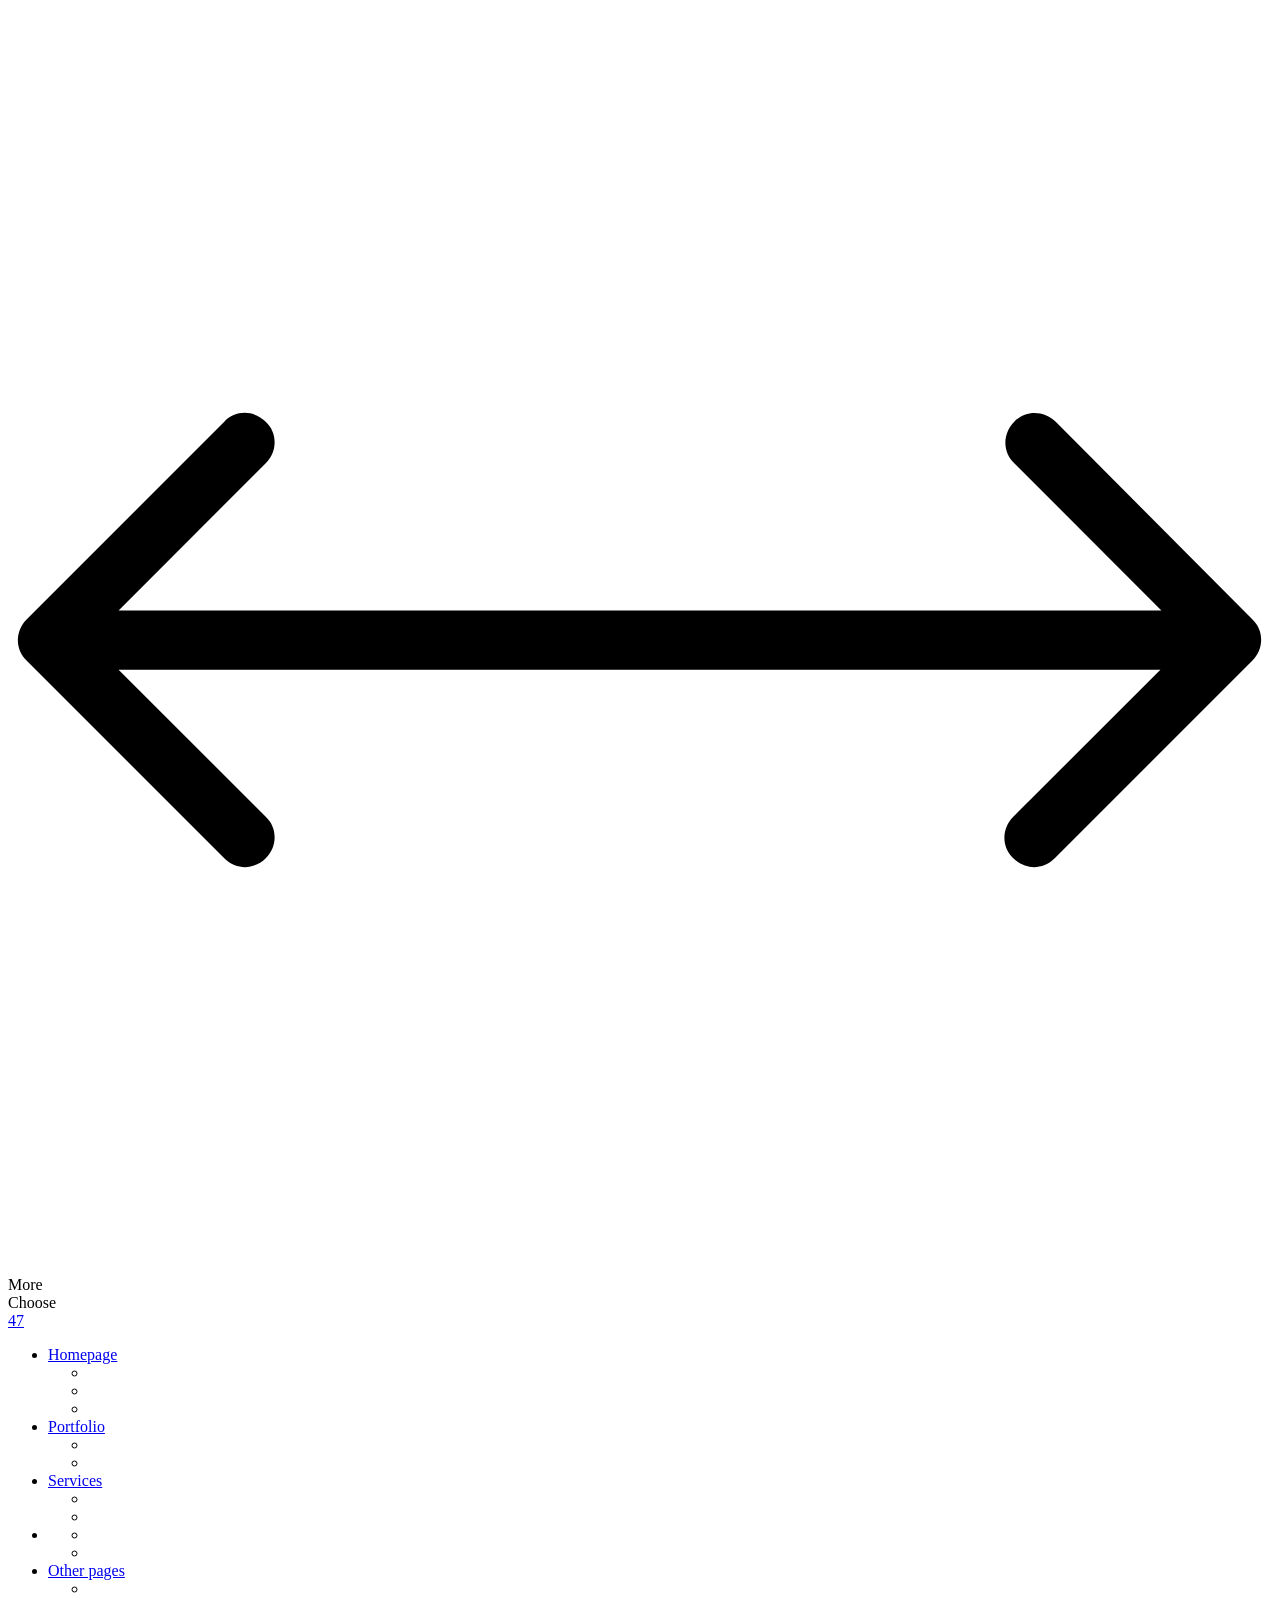
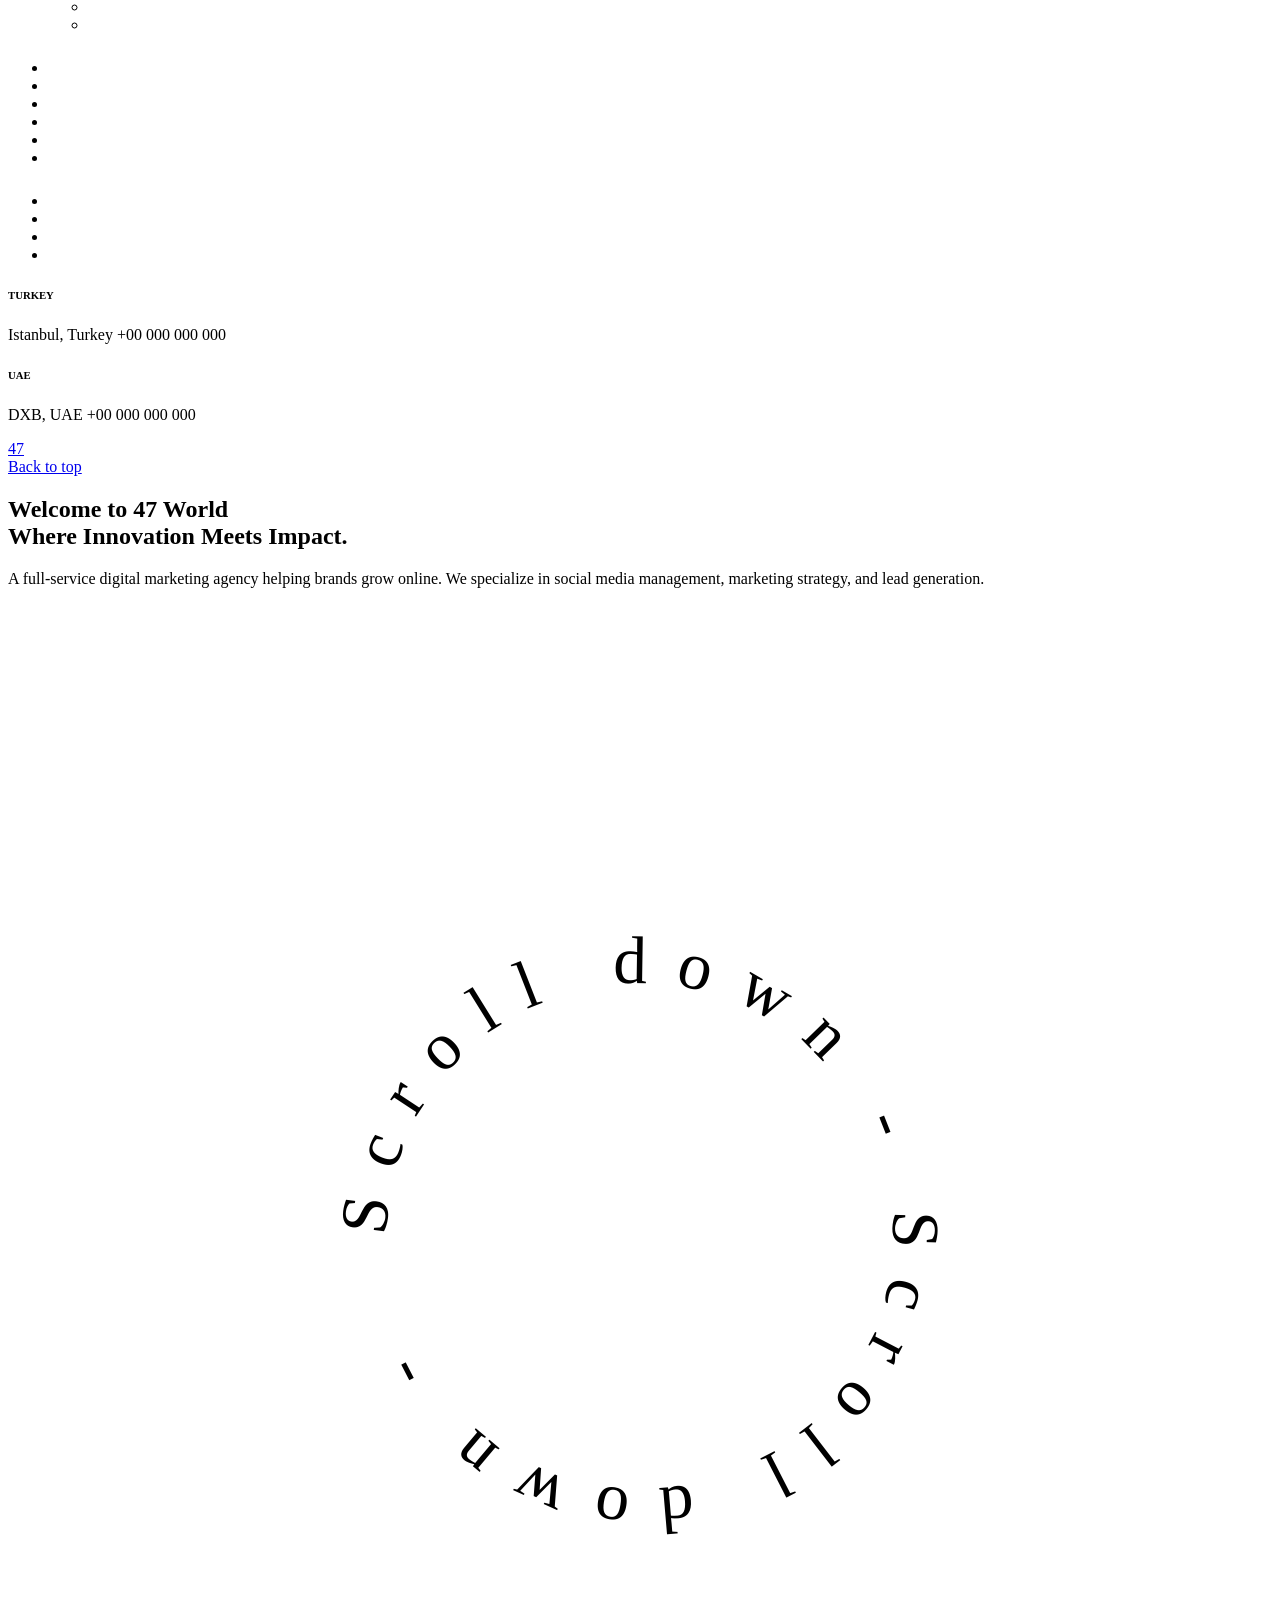
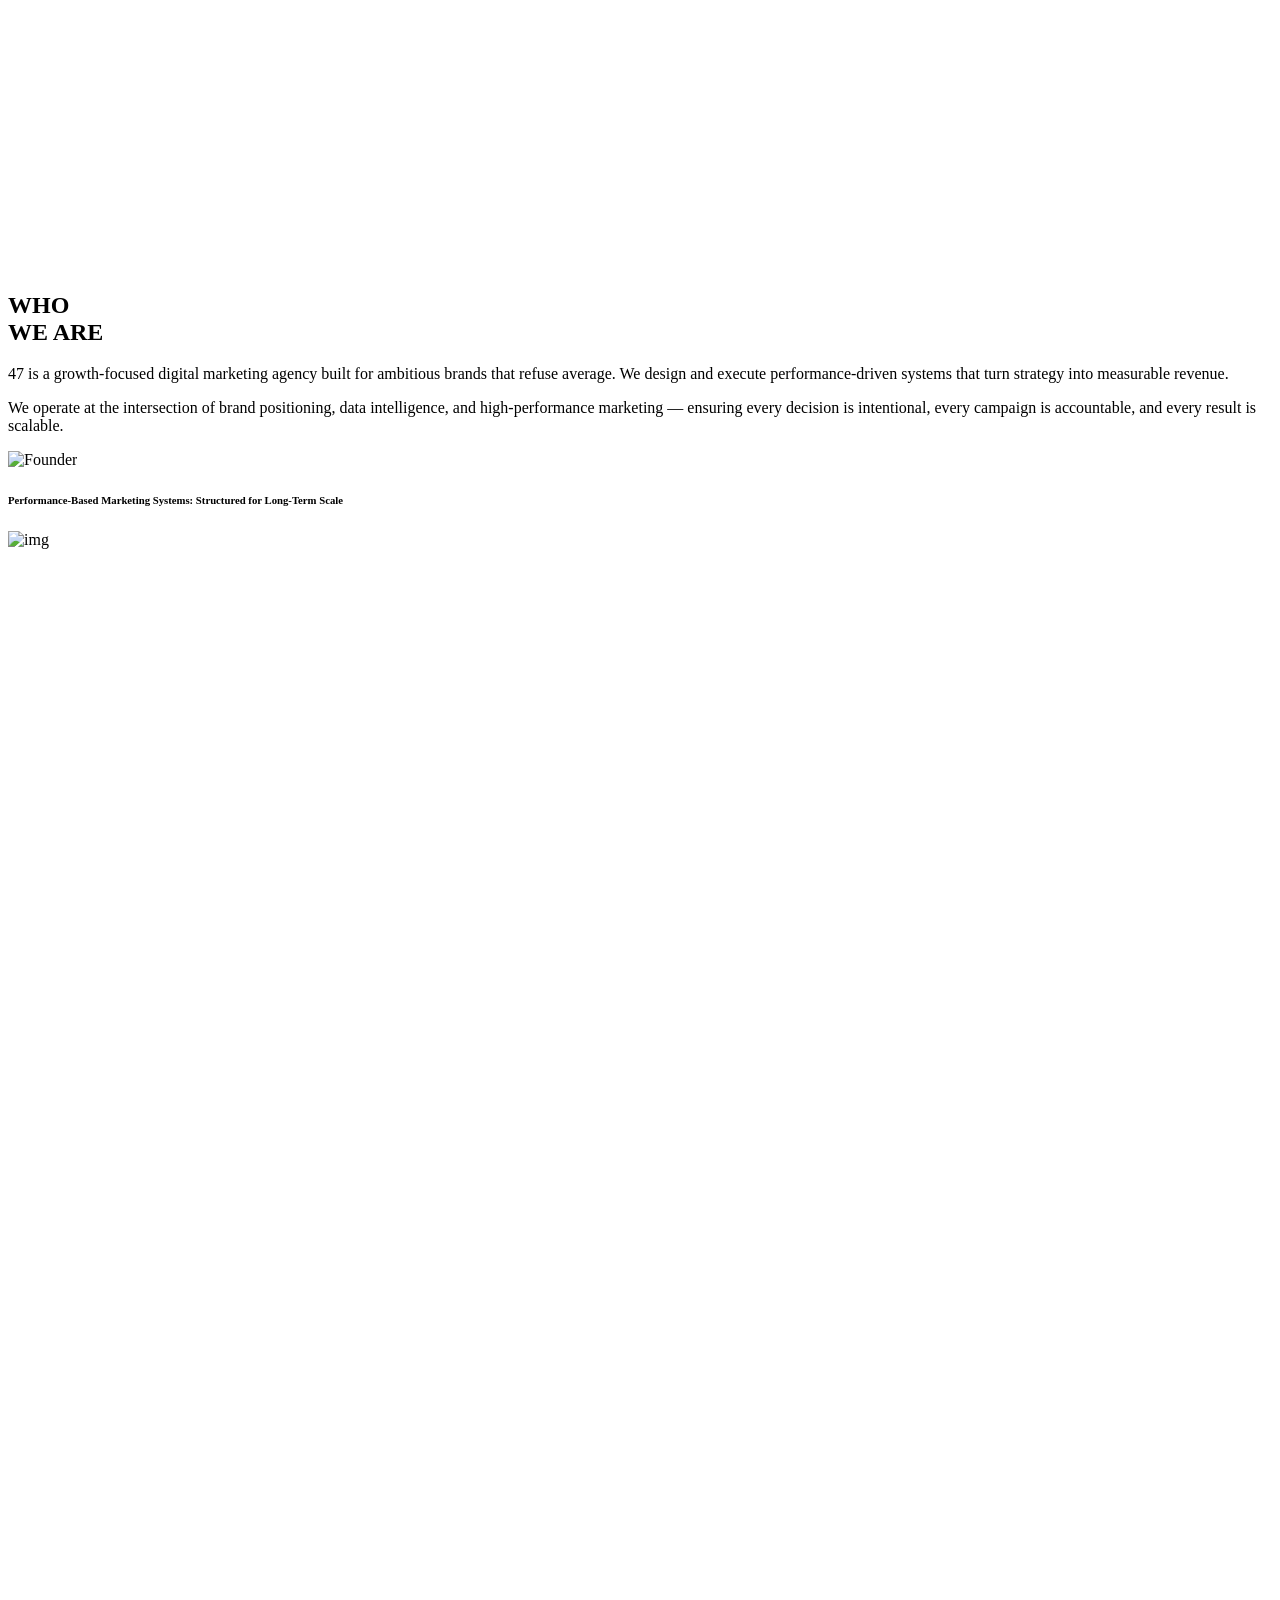
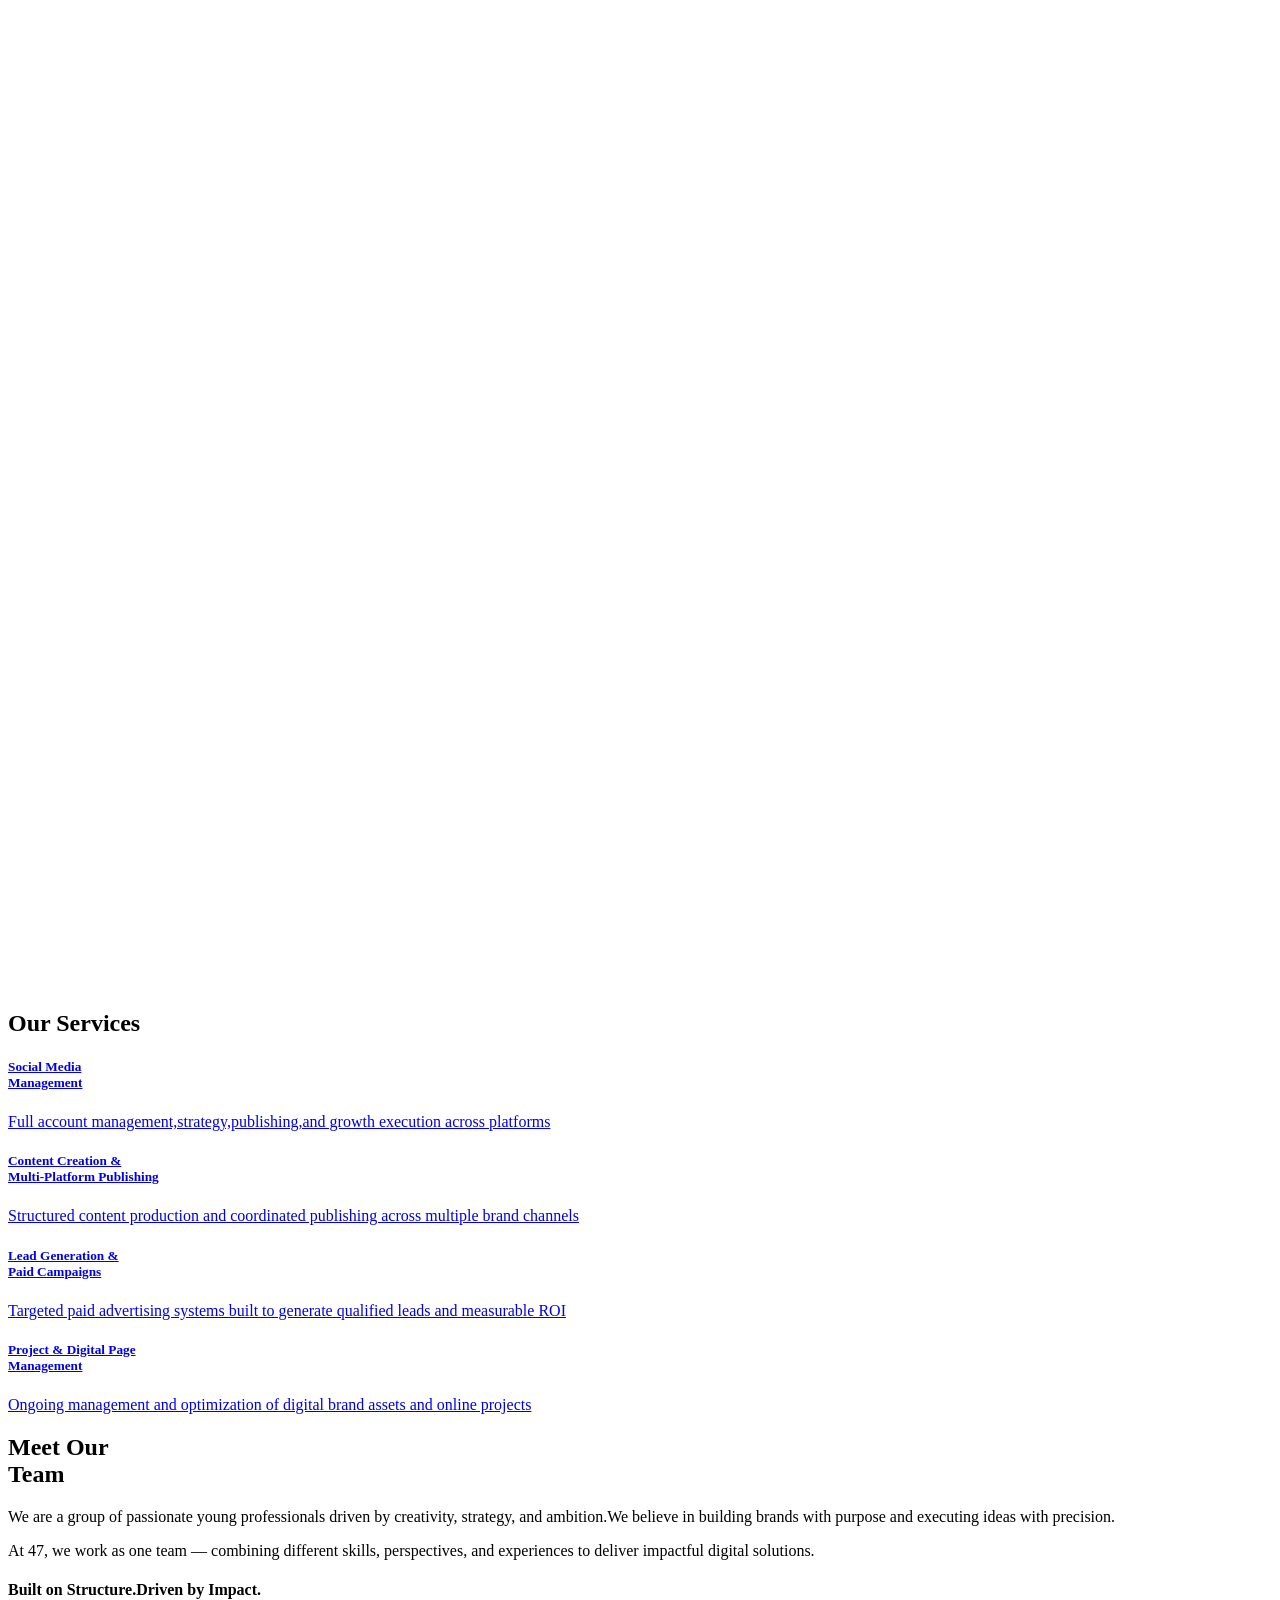
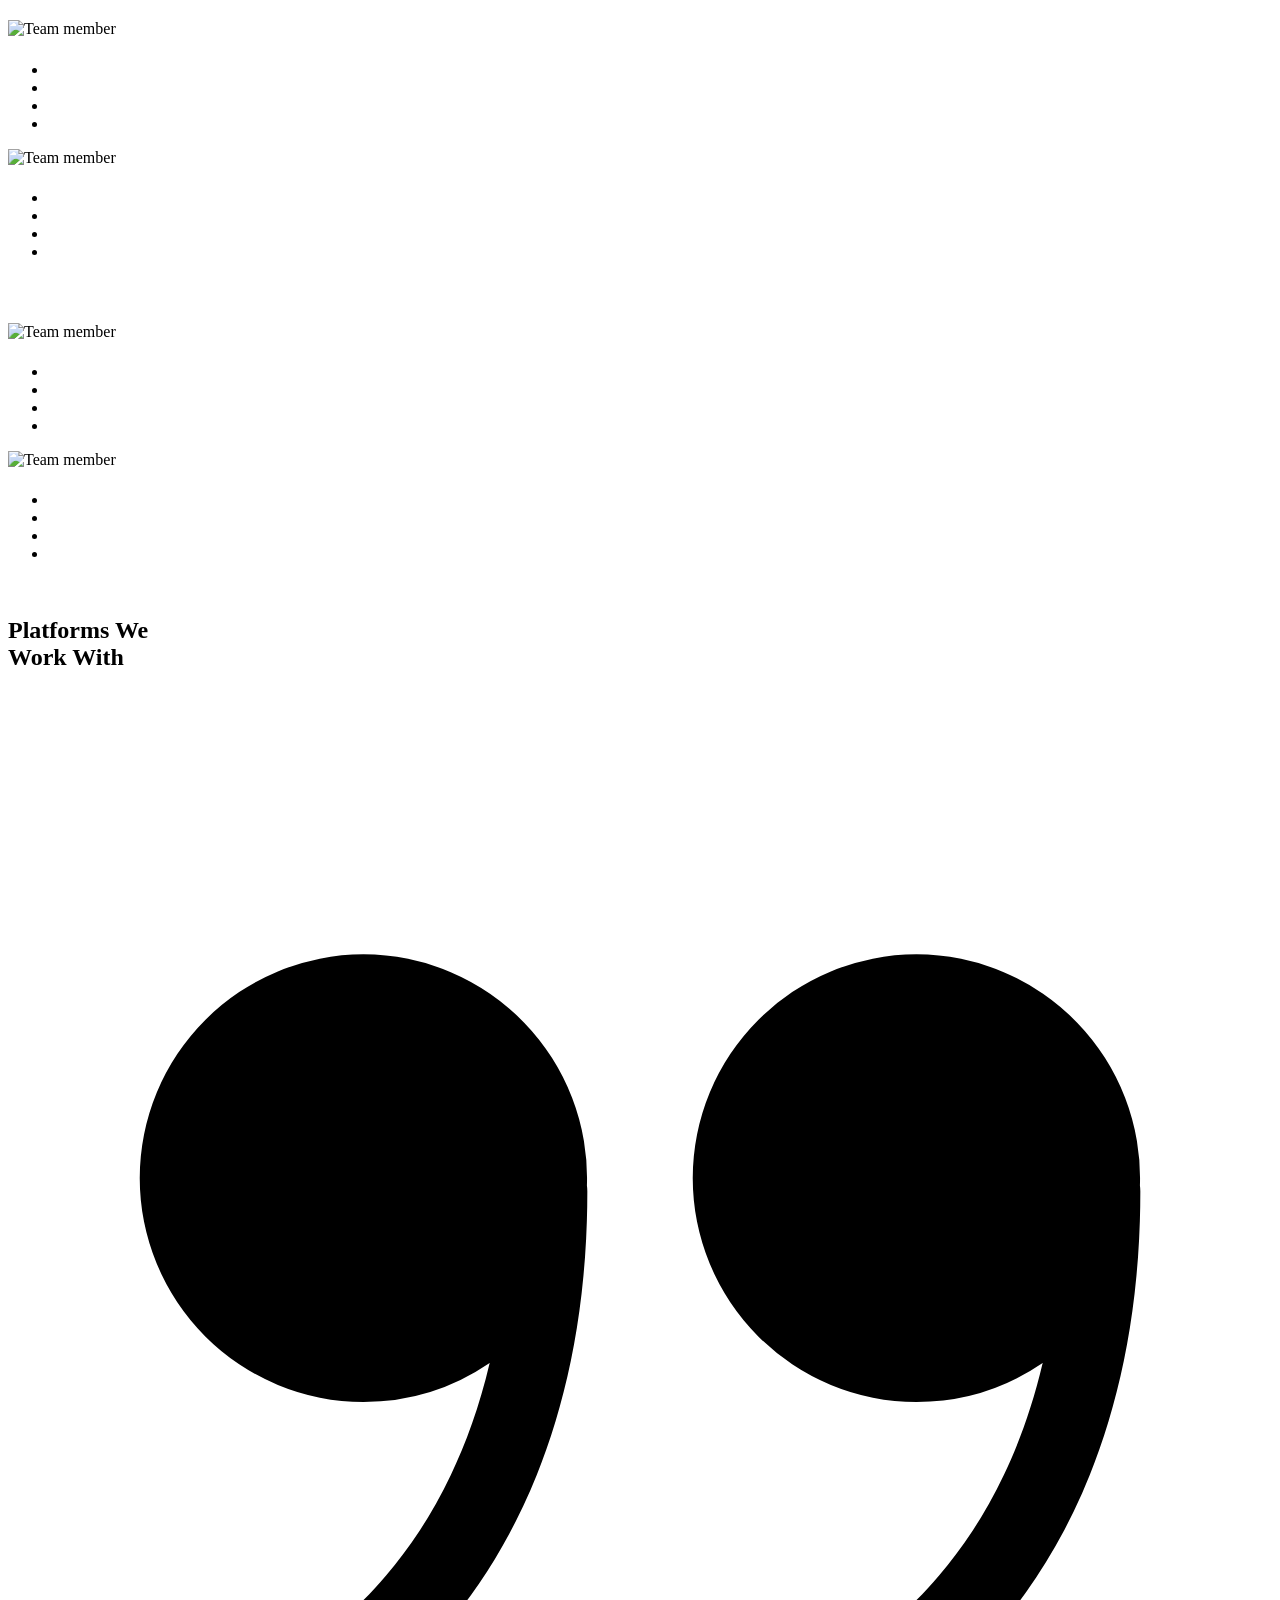
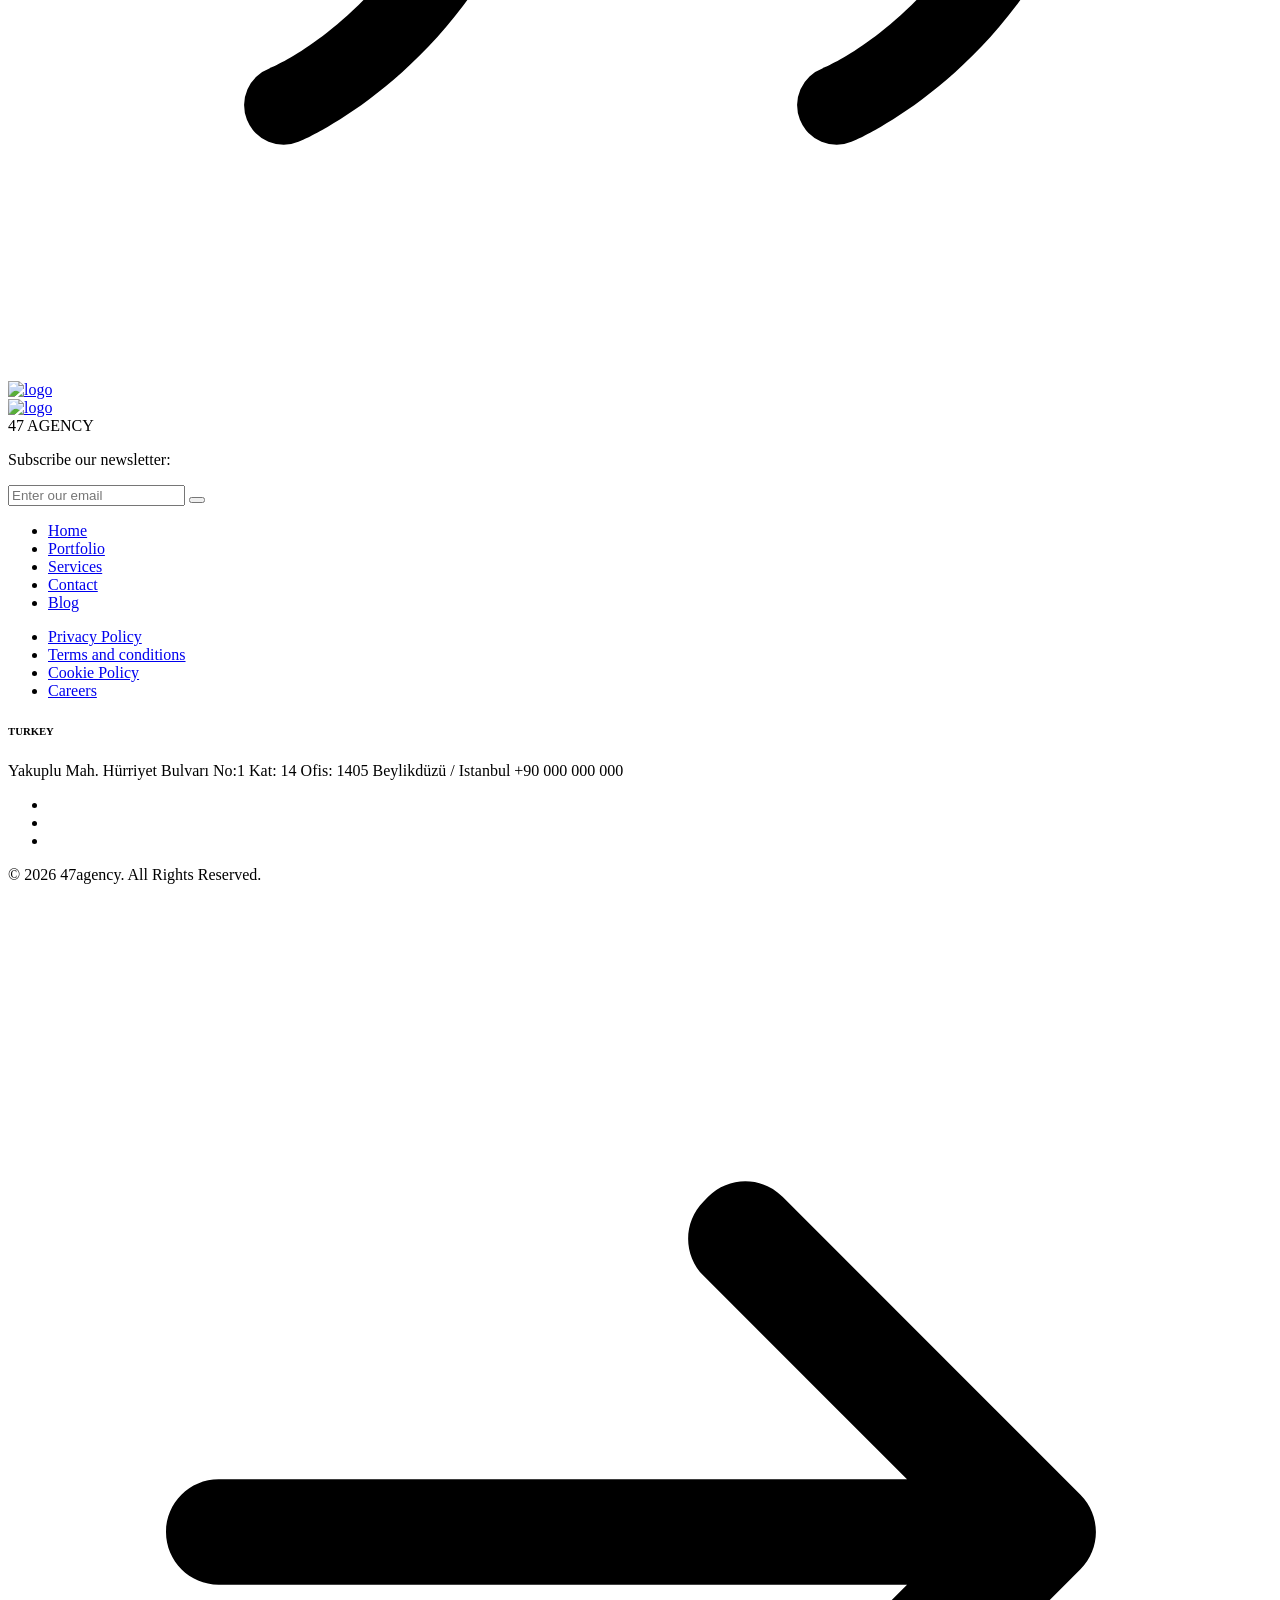
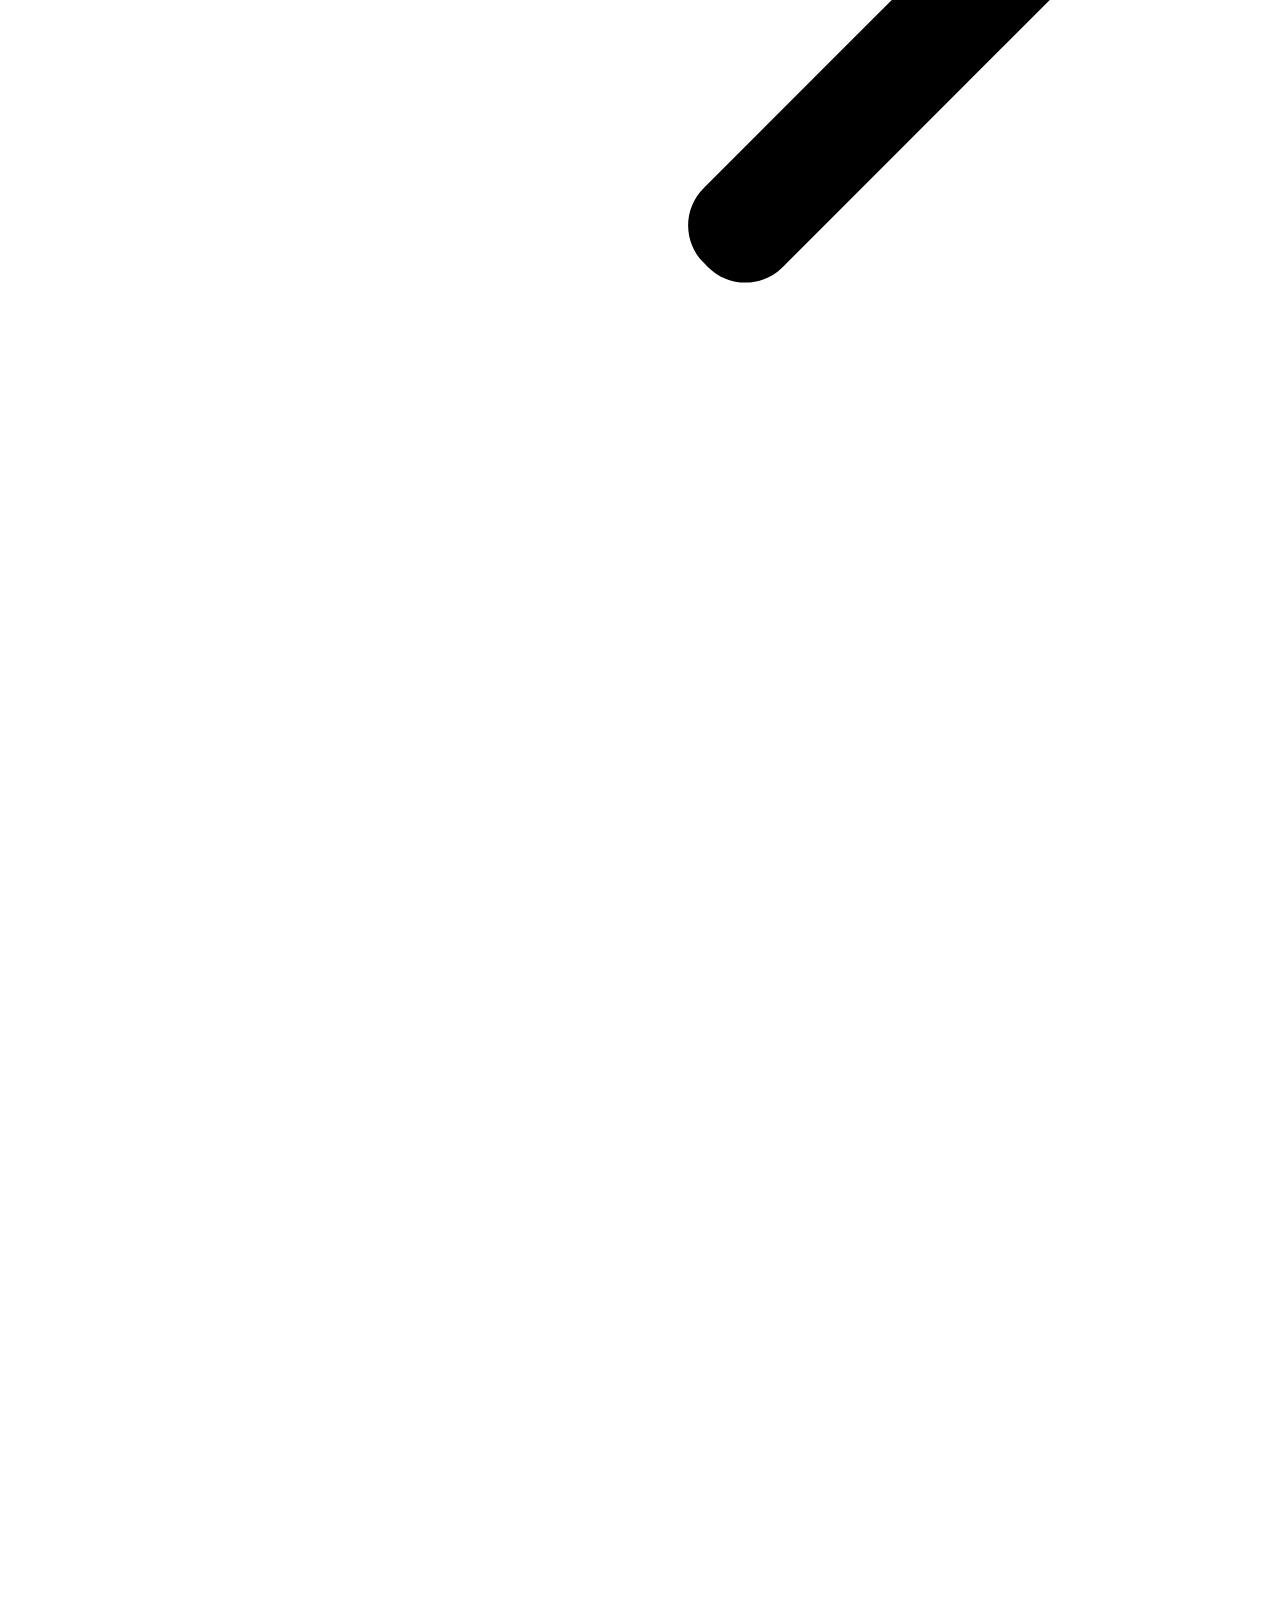
==== commit 0435e742: "index.html" ====
--- a/index.html
+++ b/index.html
@@ -297,7 +297,7 @@
 
                                 <div class="mil-complex-text justify-content-center mil-up mil-mb-15">
 
-                                    <h2 class="mil-h1 mil-muted mil-center">Our Digital  <span class="mil-thin">Marketing Services</span></h2>
+                                    <h2 class="mil-h1 mil-muted mil-center">Our <span class="mil-thin"> Services</span></h2>
 
                                 </div>
                                 <div class="mil-complex-text justify-content-center mil-up">
@@ -310,7 +310,7 @@
                             <div class="row mil-services-grid m-0">
                                 <div class="col-md-6 col-lg-3 mil-services-grid-item p-0">
 
-                                    <a href="service.html" class="mil-service-card-sm mil-up">
+                                    <a href= class="mil-service-card-sm mil-up">
                                         <h5 class="mil-muted mil-mb-30">Social Media <br>Management</h5>
                                         <p class="mil-light-soft mil-mb-30">Full account management,strategy,publishing,and growth execution across platforms</p>
                                         <div class="mil-button mil-icon-button-sm mil-arrow-place"></div>
@@ -319,7 +319,7 @@
                                 </div>
                                 <div class="col-md-6 col-lg-3 mil-services-grid-item p-0">
 
-                                    <a href="service.html" class="mil-service-card-sm mil-up">
+                                    <a href= class="mil-service-card-sm mil-up">
                                         <h5 class="mil-muted mil-mb-30">Content Creation &  <br>Multi-Platform Publishing</h5>
                                         <p class="mil-light-soft mil-mb-30">Structured content production and coordinated publishing across multiple brand channels</p>
                                         <div class="mil-button mil-icon-button-sm mil-arrow-place"></div>
@@ -328,7 +328,7 @@
                                 </div>
                                 <div class="col-md-6 col-lg-3 mil-services-grid-item p-0">
 
-                                    <a href="service.html" class="mil-service-card-sm mil-up">
+                                    <a href= class="mil-service-card-sm mil-up">
                                         <h5 class="mil-muted mil-mb-30">Lead Generation &  <br>Paid Campaigns</h5>
                                         <p class="mil-light-soft mil-mb-30">Targeted paid advertising systems built to generate qualified leads and measurable ROI</p>
                                         <div class="mil-button mil-icon-button-sm mil-arrow-place"></div>
@@ -337,7 +337,7 @@
                                 </div>
                                 <div class="col-md-6 col-lg-3 mil-services-grid-item p-0">
 
-                                    <a href="service.html" class="mil-service-card-sm mil-up">
+                                    <a href= class="mil-service-card-sm mil-up">
                                         <h5 class="mil-muted mil-mb-30">Project & Digital Page  <br>Management</h5>
                                         <p class="mil-light-soft mil-mb-30">Ongoing management and optimization of digital brand assets and online projects</p>
                                         <div class="mil-button mil-icon-button-sm mil-arrow-place"></div>
@@ -394,10 +394,10 @@
                                                         <h5 class="mil-muted mil-mb-5"><a href="#"></a></h5>
                                                         <p class="mil-link mil-light-soft mil-mb-10"></p>
                                                         <ul class="mil-social-icons mil-center">
-                                                            <li><a href="#." target="_blank" class="social-icon"> <i class="fab fa-linkedin"></i></a></li>
-                                                            <li><a href="#." target="_blank" class="social-icon"> <i class="fab fa-instagram"></i></a></li>
-                                                            <li><a href="#." target="_blank" class="social-icon"> <i class="fab fa-twitter"></i></a></li>
-                                                            <li><a href="#." target="_blank" class="social-icon"> <i class="fab fa-github"></i></a></li>
+                                                            <li><a href="https://www.linkedin.com/company/47agency/about/?viewAsMember=true" target="_blank" class="social-icon"> <i class="fab fa-linkedin"></i></a></li>
+                                                            <li><a href="https://www.instagram.com/the47agency/" target="_blank" class="social-icon"> <i class="fab fa-instagram"></i></a></li>
+                                                            <li><a href="https://x.com/agency_47" target="_blank" class="social-icon"> <i class="fab fa-twitter"></i></a></li>
+                                                            <li><a href="the47agency@outlook.com" target="_blank" class="social-icon"> <i class="fab fa-github"></i></a></li>
                                                         </ul>
                                                     </div>
                                                 </div>
@@ -410,10 +410,10 @@
                                                         <h5 class="mil-muted mil-mb-5"><a href="#"></a></h5>
                                                         <p class="mil-link mil-light-soft mil-mb-10"></p>
                                                         <ul class="mil-social-icons mil-center">
-                                                            <li><a href="#." target="_blank" class="social-icon"> <i class="fab fa-linkedin"></i></a></li>
-                                                            <li><a href="#." target="_blank" class="social-icon"> <i class="fab fa-instagram"></i></a></li>
-                                                            <li><a href="#." target="_blank" class="social-icon"> <i class="fab fa-twitter"></i></a></li>
-                                                            <li><a href="#." target="_blank" class="social-icon"> <i class="fab fa-github"></i></a></li>
+                                                            <li><a href="https://www.linkedin.com/company/47agency/about/?viewAsMember=true" target="_blank" class="social-icon"> <i class="fab fa-linkedin"></i></a></li>
+                                                            <li><a href="https://www.instagram.com/the47agency/" target="_blank" class="social-icon"> <i class="fab fa-instagram"></i></a></li>
+                                                            <li><a href="https://x.com/agency_47" target="_blank" class="social-icon"> <i class="fab fa-twitter"></i></a></li>
+                                                            <li><a href="the47agency@outlook.com" target="_blank" class="social-icon"> <i class="fab fa-github"></i></a></li>
                                                         </ul>
                                                     </div>
                                                 </div>
@@ -447,10 +447,10 @@
                                                         <h5 class="mil-muted mil-mb-5"><a href="#"></a></h5>
                                                         <p class="mil-link mil-light-soft mil-mb-10"></p>
                                                         <ul class="mil-social-icons mil-center">
-                                                            <li><a href="#." target="_blank" class="social-icon"> <i class="fab fa-linkedin"></i></a></li>
-                                                            <li><a href="#." target="_blank" class="social-icon"> <i class="fab fa-instagram"></i></a></li>
-                                                            <li><a href="#." target="_blank" class="social-icon"> <i class="fab fa-twitter"></i></a></li>
-                                                            <li><a href="#." target="_blank" class="social-icon"> <i class="fab fa-github"></i></a></li>
+                                                            <li><a href="https://www.linkedin.com/company/47agency/about/?viewAsMember=true" target="_blank" class="social-icon"> <i class="fab fa-linkedin"></i></a></li>
+                                                            <li><a href="https://www.instagram.com/the47agency/" target="_blank" class="social-icon"> <i class="fab fa-instagram"></i></a></li>
+                                                            <li><a href="https://x.com/agency_47" target="_blank" class="social-icon"> <i class="fab fa-twitter"></i></a></li>
+                                                            <li><a href="the47agency@outlook.com" target="_blank" class="social-icon"> <i class="fab fa-github"></i></a></li>
                                                         </ul>
                                                     </div>
                                                 </div>
@@ -478,7 +478,7 @@
                             </div>
                         </div>
 
-                        <h2 class="mil-center mil-up mil-mb-60">Our <span class="mil-thin">Working</span> <br>Partner  <span class="mil-thin"></span></h2>
+                        <h2 class="mil-center mil-up mil-mb-60">Platforms <span class="mil-thin"> We </span> <br> Work <span class="mil-thin"> With </span></h2>
                         <div class="mil-revi-pagination mil-up mil-mb-60"></div>
 
 
@@ -641,16 +641,19 @@
 
                                         <div class="col-md-6 col-lg-5 mil-mb-60">
 
-                                            <h6 class="mil-muted mil-up mil-mb-30">UAE </h6>
-
-                                            <p class="mil-light-soft mil-up">Dxb, UAE <span class="mil-no-wrap"> +0 000 000 000</span></p>
+                                            <h6 class="mil-muted mil-up mil-mb-30"></h6>
+
+                                            <p class="mil-light-soft mil-up"><span class="mil-no-wrap"></span></p>
 
                                         </div>
                                         <div class="col-md-6 col-lg-5 mil-mb-60">
 
                                             <h6 class="mil-muted mil-up mil-mb-30">TURKEY</h6>
 
-                                            <p class="mil-light-soft mil-up">Istanbul, Turkey <span class="mil-no-wrap">+00 000 000 000</span></p>
+                                            <p class="mil-light-soft mil-up">Yakuplu Mah. Hürriyet Bulvarı No:1
+Kat: 14 Ofis: 1405
+Beylikdüzü / Istanbul
+<span class="mil-no-wrap">+90 000 000 000</span></p>
 
                                         </div>
                                     </div>
@@ -661,13 +664,14 @@
                                     <div class="mil-vert-between">
                                         <div class="mil-mb-30">
                                             <ul class="mil-social-icons mil-up">
-                                                <li><a href="https://www.instagram.com/the47agency" target="_blank" class="social-icon"> <i class="fab fa-instagram"></i></a></li>
+                                                <a href="https://www.instagram.com/the47agency" target="_blank" class="social-icon">
+                                                <i class="fab fa-instagram"></i>
                                                 <li><a href="https://www.linkedin.com/company/47agency/about/?viewAsMember=true" target="fab fa-linkedin" class="social-icon"> <i class="fab fa-linkedin"></i></a></li>
                                                 <li><a href="https://x.com/agency_47" target="_blank" class="social-icon"> <i class="fab fa-twitter"></i></a></li>
                                                 <li><a href="#." target="_blank" class="social-icon"> <i class="fas fa-envelope"></i></a></li>
                                             </ul>
                                         </div>
-                                        <p class="mil-light-soft mil-up">© 2026 47 agency. All Rights Reserved.</p>
+                                        <p class="mil-light-soft mil-up">© 2026 47agency. All Rights Reserved.</p>
                                     </div>
 
                                 </div>
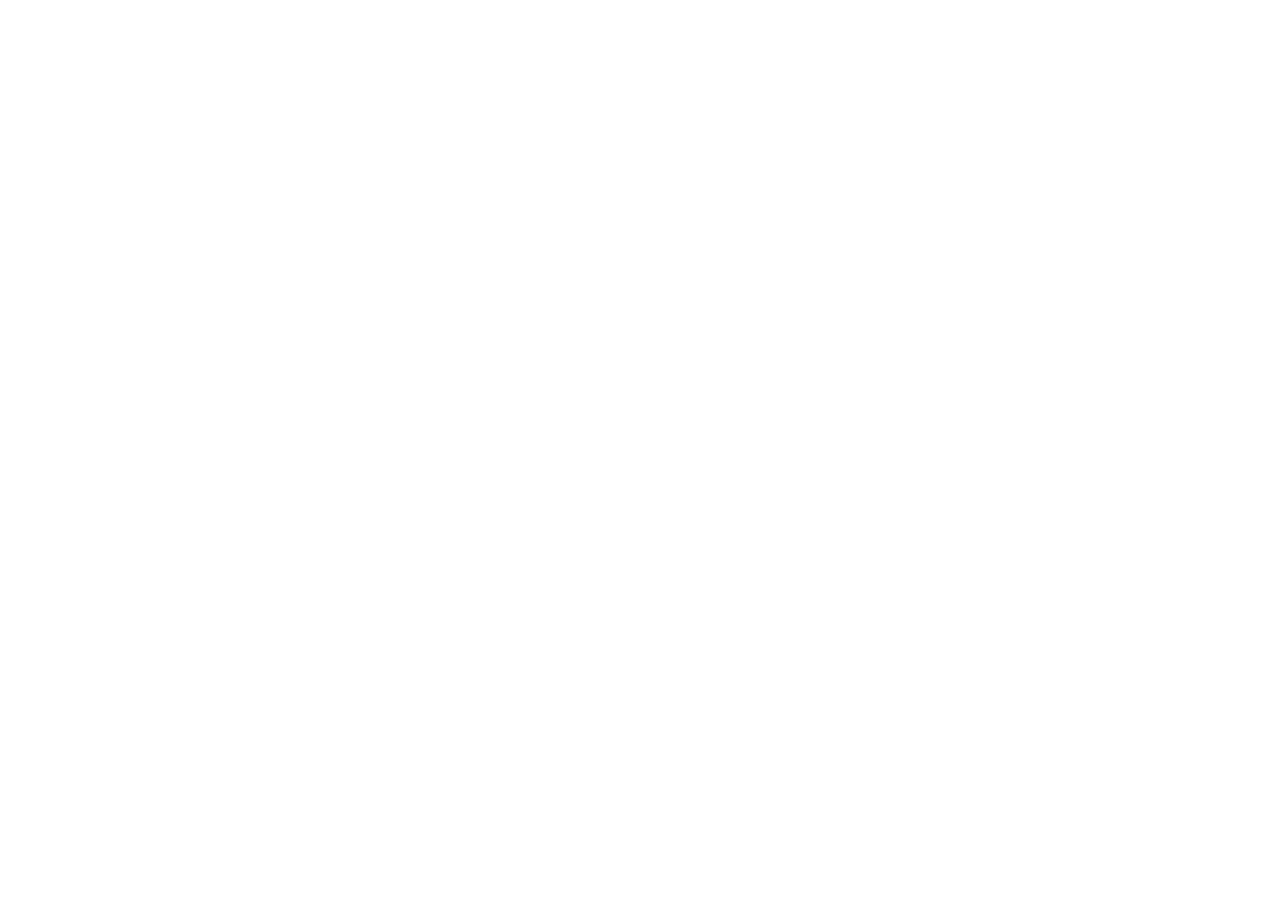
==== commit 770aebdf: "Initial upload of 47 Agency website" ====
--- a/index.html
+++ b/index.html
@@ -1,815 +1,21 @@
-<!DOCTYPE html>
-<html lang="zxx">
+<!doctype html>
+<html lang="en" class="dark">
+  <head>
+    <meta charset="UTF-8" />
+    <meta name="viewport" content="width=device-width, initial-scale=1.0" />
+    <title>47 Agency | Digital Marketing, Software Engineering &amp; AI Solutions</title>
+    <meta name="description" content="Digital growth and technology partner combining marketing performance, software engineering, and artificial intelligence to help businesses scale and operate efficiently worldwide" />
+    <meta property="og:title" content="47 Agency | Digital Marketing, Software Engineering &amp; AI Solutions" />
+    <meta property="og:description" content="Digital growth and technology partner combining marketing performance, software engineering, and artificial intelligence to help businesses scale and operate efficiently worldwide" />
+    <meta property="og:type" content="website" />
+    <meta name="twitter:card" content="summary_large_image" />
+    <link rel="preconnect" href="https://fonts.googleapis.com" />
+    <link rel="preconnect" href="https://fonts.gstatic.com" crossorigin />
+    <link href="https://fonts.googleapis.com/css2?family=DM+Sans:ital,opsz,wght@0,9..40,400;0,9..40,500;0,9..40,600;0,9..40,700;1,9..40,400&family=Plus+Jakarta+Sans:wght@500;600;700&display=swap" rel="stylesheet" />
+  </head>
+  <body class="bg-[#08080a] text-slate-100 antialiased selection:bg-purple-600 selection:text-white">
+    <div id="root"></div>
+    <script type="module" src="/src/main.tsx"></script>
+  </body>
+</html>
 
-<head>
-
-    <meta charset="UTF-8">
-    <meta name="viewport" content="width=device-width, initial-scale=1.0">
-    <meta http-equiv="X-UA-Compatible" content="ie=edge">
-
-    <!-- bootstrap grid css -->
-    <link rel="stylesheet" href="css/plugins/bootstrap-grid.css">
-<link rel="stylesheet" href="css/plugins/font-awesome.min.css">
-<link rel="stylesheet" href="css/plugins/swiper.min.css">
-<link rel="stylesheet" href="css/style.css">
-    <!-- page name -->
-    <title>47 AGENCY</title>
-
-</head>
-
-<body>
-
-    <!-- wrapper -->
-    <div class="mil-wrapper" id="top">
-
-        <!-- cursor -->
-        <div class="mil-ball">
-            <span class="mil-icon-1">
-                <svg viewBox="0 0 128 128">
-                    <path d="M106.1,41.9c-1.2-1.2-3.1-1.2-4.2,0c-1.2,1.2-1.2,3.1,0,4.2L116.8,61H11.2l14.9-14.9c1.2-1.2,1.2-3.1,0-4.2	c-1.2-1.2-3.1-1.2-4.2,0l-20,20c-1.2,1.2-1.2,3.1,0,4.2l20,20c0.6,0.6,1.4,0.9,2.1,0.9s1.5-0.3,2.1-0.9c1.2-1.2,1.2-3.1,0-4.2	L11.2,67h105.5l-14.9,14.9c-1.2,1.2-1.2,3.1,0,4.2c0.6,0.6,1.4,0.9,2.1,0.9s1.5-0.3,2.1-0.9l20-20c1.2-1.2,1.2-3.1,0-4.2L106.1,41.9	z" />
-                </svg>
-            </span>
-            <div class="mil-more-text">More</div>
-            <div class="mil-choose-text">Сhoose</div>
-        </div>
-        <!-- cursor end -->
-
-        <!-- preloader end -->
-
-        <!-- scrollbar progress -->
-        <div class="mil-progress-track">
-            <div class="mil-progress"></div>
-        </div>
-        <!-- scrollbar progress end -->
-
-        <!-- menu -->
-        <div class="mil-menu-frame">
-            <!-- frame clone -->
-            <div class="mil-frame-top">
-                <a href="home-1.html" class="mil-logo">47</a>
-                <div class="mil-menu-btn">
-                    <span></span>
-                </div>
-            </div>
-            <!-- frame clone end -->
-            <div class="container">
-                <div class="mil-menu-content">
-                    <div class="row">
-                        <div class="col-xl-5">
-
-                            <nav class="mil-main-menu" id="swupMenu">
-                                <ul>
-                                    <li class="mil-has-children mil-active">
-                                        <a href="#.">Homepage</a>
-                                        <ul>
-                                            <li><a href="#"></a></li>
-                                            <li><a href="#"></a></li>
-                                            <li><a href="#"></a></li>
-                                        </ul>
-                                    </li>
-                                    <li class="mil-has-children">
-                                        <a href="#.">Portfolio</a>
-                                        <ul>
-                                            <li><a href="#"></a></li>
-                                            <li><a href="#"></a></li>
-                                        </ul>
-                                    </li>
-                                    <li class="mil-has-children">
-                                        <a href="#.">Services</a>
-                                        <ul>
-                                            <li><a href="service.html"></a></li>
-                                            <li><a href="service.html"></a></li>
-                                        </ul>
-                                    </li>
-                                    <li class="mil-has-children">
-                                        <a href="#."></a>
-                                        <ul>
-                                            <li><a href="#"></a></li>
-                                            <li><a href="#"></a></li>
-                                        </ul>
-                                    </li>
-                                    <li class="mil-has-children">
-                                        <a href="#.">Other pages</a>
-                                        <ul>
-                                            <li><a href="#"></a></li>
-                                            <li><a href="#"></a></li>
-                                            <li><a href="#"></a></li>
-                                        </ul>
-                                    </li>
-                                </ul>
-                            </nav>
-
-                        </div>
-                        <div class="col-xl-7">
-
-                            <div class="mil-menu-right-frame">
-                                <div class="mil-animation-in">
-                                    <div class="mil-animation-frame">
-                                        <div class="mil-animation mil-position-1 mil-scale" data-value-1="2" data-value-2="2"></div>
-                                    </div>
-                                </div>
-                                <div class="mil-menu-right">
-                                    <div class="row">
-                                        <div class="col-lg-8 mil-mb-60">
-
-                                            <h6 class="mil-muted mil-mb-30"></h6>
-
-                                            <ul class="mil-menu-list">
-                                                <li><a href="#" class="mil-light-soft"></a></li>
-                                                <li><a href="#" class="mil-light-soft"></a></li>
-                                                <li><a href="#" class="mil-light-soft"></a></li>
-                                                <li><a href="#" class="mil-light-soft"></a></li>
-                                                <li><a href="#" class="mil-light-soft"></a></li>
-                                                <li><a href="#" class="mil-light-soft"></a></li>
-                                            </ul>
-
-                                        </div>
-                                        <div class="col-lg-4 mil-mb-60">
-
-                                            <h6 class="mil-muted mil-mb-30"></h6>
-
-                                            <ul class="mil-menu-list">
-                                                <li><a href="#." class="mil-light-soft"></a></li>
-                                                <li><a href="#." class="mil-light-soft"></a></li>
-                                                <li><a href="#." class="mil-light-soft"></a></li>
-                                                <li><a href="#." class="mil-light-soft"></a></li>
-                                            </ul>
-
-                                        </div>
-                                    </div>
-                                    <div class="mil-divider mil-mb-60"></div>
-                                    <div class="row justify-content-between">
-
-                                        <div class="col-lg-4 mil-mb-60">
-
-                                            <h6 class="mil-muted mil-mb-30">TURKEY</h6>
-
-                                            <p class="mil-light-soft mil-up">Istanbul, Turkey <span class="mil-no-wrap">+00 000 000 000</span></p>
-
-                                        </div>
-                                        <div class="col-lg-4 mil-mb-60">
-
-                                            <h6 class="mil-muted mil-mb-30">UAE</h6>
-
-                                            <p class="mil-light-soft">DXB, UAE <span class="mil-no-wrap">+00 000 000 000</span></p>
-
-                                        </div>
-                                    </div>
-                                </div>
-                            </div>
-
-                        </div>
-                    </div>
-                </div>
-            </div>
-        </div>
-        <!-- menu -->
-        
-        <!-- curtain -->
-        <div class="mil-curtain"></div>
-        <!-- curtain end -->
-
-        <!-- frame -->
-    
-        <div class="mil-frame">
-            <div class="mil-frame-top">
-                <a href="home-1.html" class="mil-logo">47</a>
-                <div class="mil-menu-btn">
-                    <span></span>
-                </div>
-            </div>
-            <div class="mil-frame-bottom">
-                <div class="mil-current-page"></div>
-                <div class="mil-back-to-top">
-                    <a href="#top" class="mil-link mil-dark mil-arrow-place">
-                        <span>Back to top</span>
-                    </a>
-                </div>
-            </div>
-        </div>
-        <!-- frame end -->
-        <!-- content -->
-        <div class="mil-content">
-            <div id="swupMain" class="mil-main-transition">
-
-                <!-- banner -->
-                <section class="mil-banner mil-dark-bg">
-                    <div class="mi-invert-fix">
-                        <div class="mil-animation-frame">
-                            <div class="mil-animation mil-position-1 mil-scale" data-value-1="7" data-value-2="1.6"></div>
-                            <div class="mil-animation mil-position-2 mil-scale" data-value-1="4" data-value-2="1"></div>
-                            <div class="mil-animation mil-position-3 mil-scale" data-value-1="1.2" data-value-2=".1"></div>
-                        </div>
-
-                        <div class="mil-gradient"></div>
-
-                        <div class="container">
-                            <div class="mil-banner-content mil-up">
-
-                                <h1 class="mil-muted mil-mb-60">Welcome to 47 World<span class="mil-thin"></span><br> <span class="mil-thin">Where Innovation Meets Impact.</span> </h1>
-                                <div class="row">
-                                    <div class="col-md-7 col-lg-5">
-
-                                        <p class="mil-light-soft mil-mb-60">A full-service digital marketing agency helping brands grow online. We specialize in social media management, marketing strategy, and lead generation.</p>
-
-                                    </div>
-                                </div>
-
-                                
-                                
-
-                                <div class="mil-circle-text">
-                                    <svg version="1.1" xmlns="http://www.w3.org/2000/svg" xmlns:xlink="http://www.w3.org/1999/xlink" x="0px" y="0px" viewBox="0 0 300 300" enable-background="new 0 0 300 300" xml:space="preserve" class="mil-ct-svg mil-rotate" data-value="360">
-                                        <defs>
-                                            <path id="circlePath" d="M 150, 150 m -60, 0 a 60,60 0 0,1 120,0 a 60,60 0 0,1 -120,0 " />
-                                        </defs>
-                                        <circle cx="150" cy="100" r="75" fill="none" />
-                                        <g>
-                                            <use xlink:href="#circlePath" fill="none" />
-                                            <text style="letter-spacing: 6.5px">
-                                                <!-- circle text -->
-                                                <textPath xlink:href="#circlePath">Scroll down - Scroll down - </textPath>
-                                            </text>
-                                        </g>
-                                    </svg>
-                                    <a href="#about" class="mil-button mil-arrow-place mil-icon-button mil-arrow-down"></a>
-                                </div>
-
-                            </div>
-                        </div>
-                    </div>
-                </section>
-                <!-- banner end -->
-                <!-- about -->
-                <section id="about">
-                    <div class="container mil-p-120-30">
-                        <div class="row justify-content-between align-items-center">
-                            <div class="col-lg-6 col-xl-5">
-
-                                <div class="mil-mb-90">
-                                    <h2 class="mil-up mil-mb-60">WHO <br>WE <span class="mil-thin">ARE</span></h2>
-                                    <p class="mil-up mil-mb-30">47 is a growth-focused digital marketing agency built for ambitious brands that refuse average.
-                                We design and execute performance-driven systems that turn strategy into measurable revenue.</p>
-
-                                    <p class="mil-up mil-mb-60">We operate at the intersection of brand positioning, data intelligence, and high-performance marketing — ensuring every decision is intentional, every campaign is accountable, and every result is scalable.</p>
-
-                                    <div class="mil-about-quote">
-                                        <div class="mil-avatar mil-up">
-                                            <img src="img/faces/CEO.png" alt="Founder">
-                                        </div>
-                                        <h6 class="mil-quote mil-up">Performance-Based <span class="mil-thin">Marketing Systems:</span> Structured for <span class="mil-thin"> Long-Term Scale</span></h6>
-                                    </div>
-                                </div>
-
-                            </div>
-                            <div class="col-lg-5">
-
-                                <div class="mil-about-photo mil-mb-90">
-                                    <div class="mil-lines-place"></div>
-                                    <div class="mil-up mil-img-frame" style="padding-bottom: 160%;">
-                                        <img src="img/photo/1.jpg" alt="img" class="mil-scale" data-value-1="1" data-value-2="1.2">
-                                    </div>
-                                </div>
-
-                            </div>
-                        </div>
-                    </div>
-                </section>
-                <!-- about end -->
-
-                <!-- services -->
-                <section class="mil-dark-bg">
-                    <div class="mi-invert-fix">
-                        <div class="mil-animation-frame">
-                            <div class="mil-animation mil-position-1 mil-scale" data-value-1="2.4" data-value-2="1.4" style="top: 300px; right: -100px"></div>
-                            <div class="mil-animation mil-position-2 mil-scale" data-value-1="2" data-value-2="1" style="left: 150px"></div>
-                        </div>
-                        <div class="container mil-p-120-0">
-
-                            <div class="mil-mb-120">
-                                <div class="row">
-                                    <div class="col-lg-10">
-
-                                        <span class="mil-suptitle mil-light-soft mil-suptitle-right mil-up"><br></span>
-
-                                    </div>
-                                </div>
-
-                                <div class="mil-complex-text justify-content-center mil-up mil-mb-15">
-
-                                    <h2 class="mil-h1 mil-muted mil-center">Our <span class="mil-thin"> Services</span></h2>
-
-                                </div>
-                                <div class="mil-complex-text justify-content-center mil-up">
-
-                                    <h2 class="mil-h1 mil-muted mil-center"> <span class="mil-thin"></span></h2>
-
-                                </div>
-                            </div>
-
-                            <div class="row mil-services-grid m-0">
-                                <div class="col-md-6 col-lg-3 mil-services-grid-item p-0">
-
-                                    <a href= class="mil-service-card-sm mil-up">
-                                        <h5 class="mil-muted mil-mb-30">Social Media <br>Management</h5>
-                                        <p class="mil-light-soft mil-mb-30">Full account management,strategy,publishing,and growth execution across platforms</p>
-                                        <div class="mil-button mil-icon-button-sm mil-arrow-place"></div>
-                                    </a>
-
-                                </div>
-                                <div class="col-md-6 col-lg-3 mil-services-grid-item p-0">
-
-                                    <a href= class="mil-service-card-sm mil-up">
-                                        <h5 class="mil-muted mil-mb-30">Content Creation &  <br>Multi-Platform Publishing</h5>
-                                        <p class="mil-light-soft mil-mb-30">Structured content production and coordinated publishing across multiple brand channels</p>
-                                        <div class="mil-button mil-icon-button-sm mil-arrow-place"></div>
-                                    </a>
-
-                                </div>
-                                <div class="col-md-6 col-lg-3 mil-services-grid-item p-0">
-
-                                    <a href= class="mil-service-card-sm mil-up">
-                                        <h5 class="mil-muted mil-mb-30">Lead Generation &  <br>Paid Campaigns</h5>
-                                        <p class="mil-light-soft mil-mb-30">Targeted paid advertising systems built to generate qualified leads and measurable ROI</p>
-                                        <div class="mil-button mil-icon-button-sm mil-arrow-place"></div>
-                                    </a>
-
-                                </div>
-                                <div class="col-md-6 col-lg-3 mil-services-grid-item p-0">
-
-                                    <a href= class="mil-service-card-sm mil-up">
-                                        <h5 class="mil-muted mil-mb-30">Project & Digital Page  <br>Management</h5>
-                                        <p class="mil-light-soft mil-mb-30">Ongoing management and optimization of digital brand assets and online projects</p>
-                                        <div class="mil-button mil-icon-button-sm mil-arrow-place"></div>
-                                    </a>
-
-                                </div>
-                            </div>
-                        </div>
-                    </div>
-                </section>
-                <!-- services end -->
-                                </div>
-
-                            </div>
-                        </div>
-                    </div>
-                </section>
-                <!-- services end -->
-                            </div>
-                        </div>
-                    </div>
-                </section>
-                <!-- services end -->
-
-                <!-- team -->
-                <section>
-                    <div class="container mil-p-120-30">
-                        <div class="row justify-content-between align-items-center">
-                            <div class="col-lg-5 col-xl-4">
-
-                                <div class="mil-mb-90">
-                                    <h2 class="mil-up mil-mb-60">Meet Our<br> Team </h2>
-                                    <p class="mil-up mil-mb-30">We are a group of passionate young professionals driven by creativity, strategy, and ambition.We believe in building brands with purpose and executing ideas with precision.</p>
-
-                                    <p class="mil-up mil-mb-60">At 47, we work as one team — combining different skills, perspectives, and experiences to deliver impactful digital solutions.</p>
-
-
-                                    <h4 class="mil-up">Built on Structure.<span class="mil-thin">Driven by Impact.</span><br><span class="mil-thin"></span></h4>
-                                </div>
-
-                            </div>
-                            <div class="col-lg-6">
-
-                                <div class="mil-team-list">
-                                    <div class="mil-lines-place"></div>
-
-                                    <div class="row mil-mb-60">
-                                        <div class="col-sm-6">
-
-                                            <div class="mil-team-card mil-up mil-mb-30">
-                                                <img src="img/faces/1.png" alt="Team member">
-                                                <div class="mil-description">
-                                                    <div class="mil-secrc-text">
-                                                        <h5 class="mil-muted mil-mb-5"><a href="#"></a></h5>
-                                                        <p class="mil-link mil-light-soft mil-mb-10"></p>
-                                                        <ul class="mil-social-icons mil-center">
-                                                            <li><a href="https://www.linkedin.com/company/47agency/about/?viewAsMember=true" target="_blank" class="social-icon"> <i class="fab fa-linkedin"></i></a></li>
-                                                            <li><a href="https://www.instagram.com/the47agency/" target="_blank" class="social-icon"> <i class="fab fa-instagram"></i></a></li>
-                                                            <li><a href="https://x.com/agency_47" target="_blank" class="social-icon"> <i class="fab fa-twitter"></i></a></li>
-                                                            <li><a href="the47agency@outlook.com" target="_blank" class="social-icon"> <i class="fab fa-github"></i></a></li>
-                                                        </ul>
-                                                    </div>
-                                                </div>
-                                            </div>
-
-                                            <div class="mil-team-card mil-up mil-mb-30">
-                                                <img src="img/faces/3.jpg" alt="Team member">
-                                                <div class="mil-description">
-                                                    <div class="mil-secrc-text">
-                                                        <h5 class="mil-muted mil-mb-5"><a href="#"></a></h5>
-                                                        <p class="mil-link mil-light-soft mil-mb-10"></p>
-                                                        <ul class="mil-social-icons mil-center">
-                                                            <li><a href="https://www.linkedin.com/company/47agency/about/?viewAsMember=true" target="_blank" class="social-icon"> <i class="fab fa-linkedin"></i></a></li>
-                                                            <li><a href="https://www.instagram.com/the47agency/" target="_blank" class="social-icon"> <i class="fab fa-instagram"></i></a></li>
-                                                            <li><a href="https://x.com/agency_47" target="_blank" class="social-icon"> <i class="fab fa-twitter"></i></a></li>
-                                                            <li><a href="the47agency@outlook.com" target="_blank" class="social-icon"> <i class="fab fa-github"></i></a></li>
-                                                        </ul>
-                                                    </div>
-                                                </div>
-                                            </div>
-
-                                        </div>
-                                        <div class="col-sm-6">
-
-                                            <p class="mil-mobile-hidden mil-text-sm mil-mb-30" style="height: 30px;"><span class="mil-accent"></span> </p>
-
-                                            <div class="mil-team-card mil-up mil-mb-30">
-                                                <img src="img/faces/2.jpg" alt="Team member">
-                                                <div class="mil-description">
-                                                    <div class="mil-secrc-text">
-                                                        <h5 class="mil-muted mil-mb-5"><a href="#"></a></h5>
-                                                        <p class="mil-link mil-light-soft mil-mb-10"></p>
-                                                        <ul class="mil-social-icons mil-center">
-                                                            <li><a href="https://www.linkedin.com/company/47agency/about/?viewAsMember=true" target="_blank" class="social-icon"> <i class="fab fa-linkedin"></i></a></li>
-                                                            <li><a href="https://www.instagram.com/the47agency/" target="_blank" class="social-icon"> <i class="fab fa-instagram"></i></a></li>
-                                                            <li><a href="https://x.com/agency_47" target="_blank" class="social-icon"> <i class="fab fa-twitter"></i></a></li>
-                                                            <li><a href="the47agency@outlook.com" target="_blank" class="social-icon"> <i class="fab fa-github"></i></a></li>
-                                                        </ul>
-                                                    </div>
-                                                </div>
-                                            </div>
-
-                                            <div class="mil-team-card mil-up mil-mb-30">
-                                                <img src="img/faces/4.jpg" alt="Team member">
-                                                <div class="mil-description">
-                                                    <div class="mil-secrc-text">
-                                                        <h5 class="mil-muted mil-mb-5"><a href="#"></a></h5>
-                                                        <p class="mil-link mil-light-soft mil-mb-10"></p>
-                                                        <ul class="mil-social-icons mil-center">
-                                                            <li><a href="https://www.linkedin.com/company/47agency/about/?viewAsMember=true" target="_blank" class="social-icon"> <i class="fab fa-linkedin"></i></a></li>
-                                                            <li><a href="https://www.instagram.com/the47agency/" target="_blank" class="social-icon"> <i class="fab fa-instagram"></i></a></li>
-                                                            <li><a href="https://x.com/agency_47" target="_blank" class="social-icon"> <i class="fab fa-twitter"></i></a></li>
-                                                            <li><a href="the47agency@outlook.com" target="_blank" class="social-icon"> <i class="fab fa-github"></i></a></li>
-                                                        </ul>
-                                                    </div>
-                                                </div>
-                                            </div>
-
-                                        </div>
-                                    </div>
-
-                                </div>
-
-                            </div>
-                        </div>
-                    </div>
-                </section>
-                <!-- team end -->
-                <!-- reviews -->
-                <section class="mil-soft-bg">
-                    <div class="container mil-p-120-120">
-
-                        <div class="row">
-                            <div class="col-lg-10">
-
-                                <span class="mil-suptitle mil-suptitle-right mil-suptitle-dark mil-up"> <br></span>
-
-                            </div>
-                        </div>
-
-                        <h2 class="mil-center mil-up mil-mb-60">Platforms <span class="mil-thin"> We </span> <br> Work <span class="mil-thin"> With </span></h2>
-                        <div class="mil-revi-pagination mil-up mil-mb-60"></div>
-
-
-                        <div class="row mil-relative justify-content-center">
-                            <div class="col-lg-8">
-
-                                <div class="mil-slider-nav mil-soft mil-reviews-nav mil-up">
-                                    <div class="mil-slider-arrow mil-prev mil-revi-prev mil-arrow-place"></div>
-                                    <div class="mil-slider-arrow mil-revi-next mil-arrow-place"></div>
-                                </div>
-
-                                <svg xmlns="http://www.w3.org/2000/svg" viewBox="0 0 48 48" class="mil-quote-icon mil-up">
-                                    <path d="M 13.5 10 A 8.5 8.5 0 0 0 13.5 27 A 8.5 8.5 0 0 0 18.291016 25.519531 C 17.422273 29.222843 15.877848 31.803343 14.357422 33.589844 C 12.068414 36.279429 9.9433594 37.107422 9.9433594 37.107422 A 1.50015 1.50015 0 1 0 11.056641 39.892578 C 11.056641 39.892578 13.931586 38.720571 16.642578 35.535156 C 19.35357 32.349741 22 27.072581 22 19 A 1.50015 1.50015 0 0 0 21.984375 18.78125 A 8.5 8.5 0 0 0 13.5 10 z M 34.5 10 A 8.5 8.5 0 0 0 34.5 27 A 8.5 8.5 0 0 0 39.291016 25.519531 C 38.422273 29.222843 36.877848 31.803343 35.357422 33.589844 C 33.068414 36.279429 30.943359 37.107422 30.943359 37.107422 A 1.50015 1.50015 0 1 0 32.056641 39.892578 C 32.056641 39.892578 34.931586 38.720571 37.642578 35.535156 C 40.35357 32.349741 43 27.072581 43 19 A 1.50015 1.50015 0 0 0 42.984375 18.78125 A 8.5 8.5 0 0 0 34.5 10 z" fill="#000000" />
-                                </svg>
-
-                                <div class="swiper-container mil-reviews-slider">
-                                    <div class="swiper-wrapper">
-                                        <div class="swiper-slide">
-                                            <div class="mil-review-frame mil-center" data-swiper-parallax="-200" data-swiper-parallax-opacity="0">
-                                                <h5 class="mil-up mil-mb-10"></h5>
-                                                <p class="mil-mb-5 mil-upper mil-up mil-mb-30"></p>
-                                                <p class="mil-text-xl mil-up"></p>
-                                            </div>
-                                        </div>
-                                        <div class="swiper-slide">
-                                            <div class="mil-review-frame mil-center" data-swiper-parallax="-200" data-swiper-parallax-opacity="0">
-                                                <h5 class="mil-up mil-mb-10"></h5>
-                                                <p class="mil-mb-5 mil-upper mil-up mil-mb-30"></p>
-                                                <p class="mil-text-xl mil-up"> </p>
-                                            </div>
-                                        </div>
-                                        <div class="swiper-slide">
-                                            <div class="mil-review-frame mil-center" data-swiper-parallax="-200" data-swiper-parallax-opacity="0">
-                                                <h5 class="mil-up mil-mb-10"></h5>
-                                                <p class="mil-mb-5 mil-upper mil-up mil-mb-30"></p>
-                                                <p class="mil-text-xl mil-up"></p>
-                                            </div>
-                                        </div>
-                                        <div class="swiper-slide">
-                                            <div class="mil-review-frame mil-center" data-swiper-parallax="-200" data-swiper-parallax-opacity="0">
-                                                <h5 class="mil-up mil-mb-10"></h5>
-                                                <p class="mil-mb-5 mil-upper mil-up mil-mb-30"></p>
-                                                <p class="mil-text-xl mil-up"></p>
-                                            </div>
-                                        </div>
-                                        <div class="swiper-slide">
-                                            <div class="mil-review-frame mil-center" data-swiper-parallax="-200" data-swiper-parallax-opacity="0">
-                                                <h5 class="mil-up mil-mb-10"></h5>
-                                                <p class="mil-mb-5 mil-upper mil-up mil-mb-30"></p>
-                                                <p class="mil-text-xl mil-up"></p>
-                                            </div>
-                                        </div>
-                                        <div class="swiper-slide">
-                                            <div class="mil-review-frame mil-center" data-swiper-parallax="-200" data-swiper-parallax-opacity="0">
-                                                <h5 class="mil-up mil-mb-10"></h5>
-                                                <p class="mil-mb-5 mil-upper mil-up mil-mb-30"> </p>
-                                                <p class="mil-text-xl mil-up"> </p>
-                                            </div>
-                                        </div>
-                                        <div class="swiper-slide">
-                                            <div class="mil-review-frame mil-center" data-swiper-parallax="-200" data-swiper-parallax-opacity="0">
-                                                <h5 class="mil-up mil-mb-10"></h5>
-                                                <p class="mil-mb-5 mil-upper mil-up mil-mb-30" ></p>
-                                                <p class="mil-text-xl mil-up"></p>
-                                            </div>
-                                        </div>
-                                    </div>
-                                </div>
-
-                            </div>
-                        </div>
-
-                    </div>
-                </section>
-                <!-- reviews end -->
-
-                <!-- partners -->
-                <div class="mil-soft-bg">
-                    <div class="container mil-p-0-120">
-
-                        <div class="swiper-container mil-infinite-show mil-up">
-                            <div class="swiper-wrapper">
-                                <div class="swiper-slide">
-                                    <a href="#." class="mil-partner-frame" style="width: 60px;"><img src="img/partners/1.svg" alt="logo"></a>
-                                </div>
-                                <div class="swiper-slide">
-                                    
-                                </div>
-                                <div class="swiper-slide">
-                                    <a href="#." class="mil-partner-frame" style="width: 60px;"><img src="img/partners/1.svg" alt="logo"></a>
-                                </div>
-                                <div class="swiper-slide">
-                                    
-                                </div>
-                            </div>
-                        </div>
-
-                    </div>
-                </div>
-                <!-- footer -->
-                <footer class="mil-dark-bg">
-                    <div class="mi-invert-fix">
-                        <div class="container mil-p-120-60">
-                            <div class="row justify-content-between">
-                                <div class="col-md-4 col-lg-4 mil-mb-60">
-
-                                    <div class="mil-muted mil-logo mil-up mil-mb-30">47 AGENCY </div>
-
-                                    <p class="mil-light-soft mil-up mil-mb-30">Subscribe our newsletter:</p>
-
-                                    <form class="mil-subscribe-form mil-up">
-                                        <input type="text" placeholder="Enter our email">
-                                        <button type="submit" class="mil-button mil-icon-button-sm mil-arrow-place"></button>
-                                    </form>
-
-                                </div>
-                                <div class="col-md-7 col-lg-6">
-                                    <div class="row justify-content-end">
-                                        <div class="col-md-6 col-lg-7">
-
-                                            <nav class="mil-footer-menu mil-mb-60">
-                                                <ul>
-                                                    <li class="mil-up mil-active">
-                                                        <a href="#">Home</a>
-                                                    </li>
-                                                    <li class="mil-up">
-                                                        <a href="#">Portfolio</a>
-                                                    </li>
-                                                    <li class="mil-up">
-                                                        <a href="services.html">Services</a>
-                                                    </li>
-                                                    <li class="mil-up">
-                                                        <a href="#">Contact</a>
-                                                    </li>
-                                                    <li class="mil-up">
-                                                        <a href="#">Blog</a>
-                                                    </li>
-                                                </ul>
-                                            </nav>
-
-                                        </div>
-                                        <div class="col-md-6 col-lg-5">
-
-                                            <ul class="mil-menu-list mil-up mil-mb-60">
-                                                <li><a href="#." class="mil-light-soft">Privacy Policy</a></li>
-                                                <li><a href="#." class="mil-light-soft">Terms and conditions</a></li>
-                                                <li><a href="#." class="mil-light-soft">Cookie Policy</a></li>
-                                                <li><a href="#." class="mil-light-soft">Careers</a></li>
-                                            </ul>
-
-                                        </div>
-                                    </div>
-                                </div>
-                            </div>
-
-                            <div class="row justify-content-between flex-sm-row-reverse">
-                                <div class="col-md-7 col-lg-6">
-
-                                    <div class="row justify-content-between">
-
-                                        <div class="col-md-6 col-lg-5 mil-mb-60">
-
-                                            <h6 class="mil-muted mil-up mil-mb-30"></h6>
-
-                                            <p class="mil-light-soft mil-up"><span class="mil-no-wrap"></span></p>
-
-                                        </div>
-                                        <div class="col-md-6 col-lg-5 mil-mb-60">
-
-                                            <h6 class="mil-muted mil-up mil-mb-30">TURKEY</h6>
-
-                                            <p class="mil-light-soft mil-up">Yakuplu Mah. Hürriyet Bulvarı No:1
-Kat: 14 Ofis: 1405
-Beylikdüzü / Istanbul
-<span class="mil-no-wrap">+90 000 000 000</span></p>
-
-                                        </div>
-                                    </div>
-
-                                </div>
-                                <div class="col-md-4 col-lg-6 mil-mb-60">
-
-                                    <div class="mil-vert-between">
-                                        <div class="mil-mb-30">
-                                            <ul class="mil-social-icons mil-up">
-                                                <a href="https://www.instagram.com/the47agency" target="_blank" class="social-icon">
-                                                <i class="fab fa-instagram"></i>
-                                                <li><a href="https://www.linkedin.com/company/47agency/about/?viewAsMember=true" target="fab fa-linkedin" class="social-icon"> <i class="fab fa-linkedin"></i></a></li>
-                                                <li><a href="https://x.com/agency_47" target="_blank" class="social-icon"> <i class="fab fa-twitter"></i></a></li>
-                                                <li><a href="#." target="_blank" class="social-icon"> <i class="fas fa-envelope"></i></a></li>
-                                            </ul>
-                                        </div>
-                                        <p class="mil-light-soft mil-up">© 2026 47agency. All Rights Reserved.</p>
-                                    </div>
-
-                                </div>
-                            </div>
-                        </div>
-                    </div>
-                </footer>
-                <!-- footer end -->
-                <!-- hidden elements -->
-                <div class="mil-hidden-elements">
-                    <div class="mil-dodecahedron">
-                        <div class="mil-pentagon">
-                            <div></div>
-                            <div></div>
-                            <div></div>
-                            <div></div>
-                            <div></div>
-                        </div>
-                        <div class="mil-pentagon">
-                            <div></div>
-                            <div></div>
-                            <div></div>
-                            <div></div>
-                            <div></div>
-                        </div>
-                        <div class="mil-pentagon">
-                            <div></div>
-                            <div></div>
-                            <div></div>
-                            <div></div>
-                            <div></div>
-                        </div>
-                        <div class="mil-pentagon">
-                            <div></div>
-                            <div></div>
-                            <div></div>
-                            <div></div>
-                            <div></div>
-                        </div>
-                        <div class="mil-pentagon">
-                            <div></div>
-                            <div></div>
-                            <div></div>
-                            <div></div>
-                            <div></div>
-                        </div>
-                        <div class="mil-pentagon">
-                            <div></div>
-                            <div></div>
-                            <div></div>
-                            <div></div>
-                            <div></div>
-                        </div>
-                        <div class="mil-pentagon">
-                            <div></div>
-                            <div></div>
-                            <div></div>
-                            <div></div>
-                            <div></div>
-                        </div>
-                        <div class="mil-pentagon">
-                            <div></div>
-                            <div></div>
-                            <div></div>
-                            <div></div>
-                            <div></div>
-                        </div>
-                        <div class="mil-pentagon">
-                            <div></div>
-                            <div></div>
-                            <div></div>
-                            <div></div>
-                            <div></div>
-                        </div>
-                        <div class="mil-pentagon">
-                            <div></div>
-                            <div></div>
-                            <div></div>
-                            <div></div>
-                            <div></div>
-                        </div>
-                        <div class="mil-pentagon">
-                            <div></div>
-                            <div></div>
-                            <div></div>
-                            <div></div>
-                            <div></div>
-                        </div>
-                        <div class="mil-pentagon">
-                            <div></div>
-                            <div></div>
-                            <div></div>
-                            <div></div>
-                            <div></div>
-                        </div>
-                    </div>
-
-                    <svg xmlns="http://www.w3.org/2000/svg" viewBox="0 0 24 24" class="mil-arrow">
-                        <path d="M 14 5.3417969 C 13.744125 5.3417969 13.487969 5.4412187 13.292969 5.6367188 L 13.207031 5.7226562 C 12.816031 6.1136563 12.816031 6.7467188 13.207031 7.1367188 L 17.070312 11 L 4 11 C 3.448 11 3 11.448 3 12 C 3 12.552 3.448 13 4 13 L 17.070312 13 L 13.207031 16.863281 C 12.816031 17.254281 12.816031 17.887344 13.207031 18.277344 L 13.292969 18.363281 C 13.683969 18.754281 14.317031 18.754281 14.707031 18.363281 L 20.363281 12.707031 C 20.754281 12.316031 20.754281 11.682969 20.363281 11.292969 L 14.707031 5.6367188 C 14.511531 5.4412187 14.255875 5.3417969 14 5.3417969 z" />
-                    </svg>
-
-                    <svg width="250" viewBox="0 0 300 1404" fill="none" xmlns="http://www.w3.org/2000/svg" class="mil-lines">
-                        <path fill-rule="evenodd" clip-rule="evenodd" d="M1 892L1 941H299V892C299 809.71 232.29 743 150 743C67.7096 743 1 809.71 1 892ZM0 942H300V892C300 809.157 232.843 742 150 742C67.1573 742 0 809.157 0 892L0 942Z" class="mil-move" />
-                        <path fill-rule="evenodd" clip-rule="evenodd" d="M299 146V97L1 97V146C1 228.29 67.7096 295 150 295C232.29 295 299 228.29 299 146ZM300 96L0 96V146C0 228.843 67.1573 296 150 296C232.843 296 300 228.843 300 146V96Z" class="mil-move" />
-                        <path fill-rule="evenodd" clip-rule="evenodd" d="M299 1H1V1403H299V1ZM0 0V1404H300V0H0Z" />
-                        <path fill-rule="evenodd" clip-rule="evenodd" d="M150 -4.37115e-08L150 1404L149 1404L149 0L150 -4.37115e-08Z" />
-                        <path fill-rule="evenodd" clip-rule="evenodd" d="M150 1324C232.29 1324 299 1257.29 299 1175C299 1092.71 232.29 1026 150 1026C67.7096 1026 1 1092.71 1 1175C1 1257.29 67.7096 1324 150 1324ZM150 1325C232.843 1325 300 1257.84 300 1175C300 1092.16 232.843 1025 150 1025C67.1573 1025 0 1092.16 0 1175C0 1257.84 67.1573 1325 150 1325Z" class="mil-move" />
-                        <path fill-rule="evenodd" clip-rule="evenodd" d="M300 1175H0V1174H300V1175Z" class="mil-move" />
-                        <path fill-rule="evenodd" clip-rule="evenodd" d="M150 678C232.29 678 299 611.29 299 529C299 446.71 232.29 380 150 380C67.7096 380 1 446.71 1 529C1 611.29 67.7096 678 150 678ZM150 679C232.843 679 300 611.843 300 529C300 446.157 232.843 379 150 379C67.1573 379 0 446.157 0 529C0 611.843 67.1573 679 150 679Z" class="mil-move" />
-                        <path fill-rule="evenodd" clip-rule="evenodd" d="M299 380H1V678H299V380ZM0 379V679H300V379H0Z" class="mil-move" />
-                    </svg>         </div>
-                <!-- hidden elements end -->
-
-            </div>
-        </div>
-        <!-- content -->
-    </div>
-    <!-- wrapper end -->
-    <!-- jQuery js -->
-    <script src="js/plugins/jquery.min.js"></script>
-    <!-- swup js -->
-    <script src="js/plugins/swup.min.js"></script>
-    <!-- swiper js -->
-    <script src="js/plugins/swiper.min.js"></script>
-    <!-- fancybox js -->
-    <script src="js/plugins/fancybox.min.js"></script>
-    <!-- gsap js -->
-    <script src="js/plugins/gsap.min.js"></script>
-    <!-- scroll smoother -->
-    <script src="js/plugins/smooth-scroll.js"></script>
-    <!-- scroll trigger js -->
-    <script src="js/plugins/ScrollTrigger.min.js"></script>
-    <!-- scroll to js -->
-    <script src="js/plugins/ScrollTo.min.js"></script>
-    <!-- ashley js -->
-    <script src="js/main.js"></script>
-
-</body>
-
-</html>
-       
